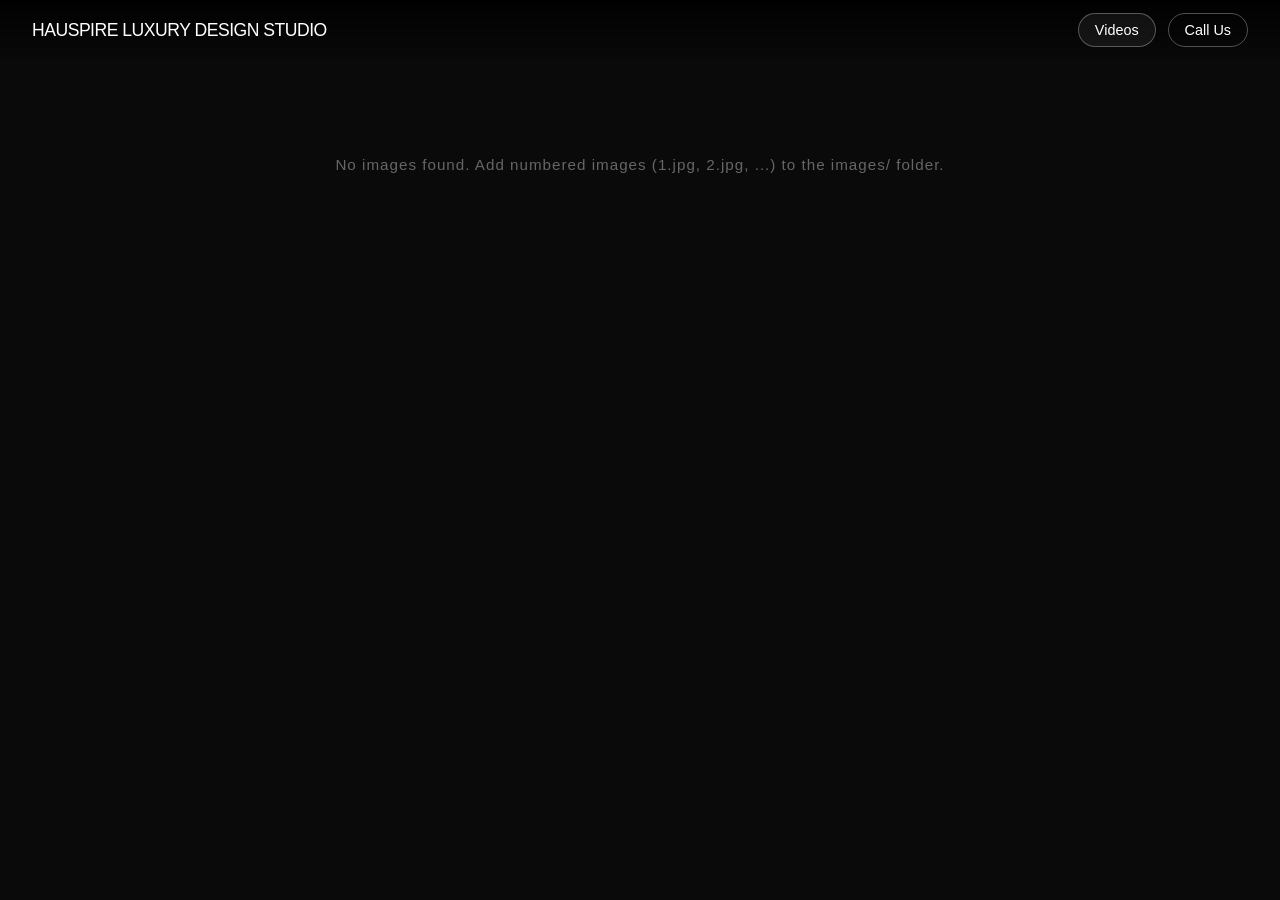
==== photos.html @ cc957f24 "Update contact to phone number" ====
<!DOCTYPE html>
<html lang="en">

<head>
    <meta charset="UTF-8">
    <meta name="viewport" content="width=device-width, initial-scale=1.0">
    <title>HAUSPIRE LUXURY DESIGN STUDIO | Visual Stories, Anytime</title>
    <meta name="description" content="Official portfolio of HAUSPIRE LUXURY DESIGN STUDIO. Visual Stories, Anytime.">
    <meta name="theme-color" content="#0a0a0a">

    <!-- Security Meta Tags -->
    <meta http-equiv="Content-Security-Policy"
        content="default-src 'self'; img-src 'self' data:; style-src 'self' https://fonts.googleapis.com; font-src https://fonts.gstatic.com; script-src 'self'; object-src 'none'; base-uri 'self'; form-action 'self';">
    <meta name="referrer" content="strict-origin-when-cross-origin">
    <meta http-equiv="X-Content-Type-Options" content="nosniff">

    <link rel="preconnect" href="https://fonts.googleapis.com">
    <link rel="preconnect" href="https://fonts.gstatic.com" crossorigin>
    <link href="https://fonts.googleapis.com/css2?family=Inter:wght@300;400;500&display=swap" rel="stylesheet"
        media="print" onload="this.media='all'">
    <link rel="stylesheet" href="photos-style.css">
</head>

<body>

    <header class="site-header">
        <div class="header-content">
            <div class="brand-name">HAUSPIRE LUXURY DESIGN STUDIO</div>
            <nav class="header-nav">
                <a href="index.html" class="nav-btn">Videos</a>
                <a href="tel:7666645800" class="contact-btn">Call Us</a>
            </nav>
        </div>
    </header>

    <main>
        <div id="masonry-grid" class="masonry-grid">
            <!-- Images will be injected here by photos-script.js -->
        </div>
        <div id="loader" class="loader">Loading gallery...</div>
    </main>

    <!-- Lightbox Overlay -->
    <div id="lightbox" class="lightbox">
        <span id="close-btn" class="close-btn">&times;</span>
        <img id="lightbox-img" class="lightbox-img" src="" alt="Enlarged Image">
        <span class="lightbox-nav-hint">← → to navigate · ESC to close</span>
    </div>

    <script src="photos-script.js" defer></script>
</body>

</html>
---- photos-style.css ----
/* ===== Photos Gallery Styles ===== */

:root {
    --bg-color: #0a0a0a;
    --text-color: #ffffff;
    --border-color: #333;
    --header-height: 60px;
    --overlay-bg: rgba(0, 0, 0, 0.92);
    --transition-speed: 0.3s;
    --accent-glow: rgba(255, 255, 255, 0.15);
}

* {
    margin: 0;
    padding: 0;
    box-sizing: border-box;
}

body {
    font-family: 'Inter', sans-serif;
    background-color: var(--bg-color);
    color: var(--text-color);
    overflow-x: hidden;
    min-height: 100vh;
    animation: pageIn 0.6s ease-out;
}

@keyframes pageIn {
    from {
        opacity: 0;
    }

    to {
        opacity: 1;
    }
}

/* ===== Header ===== */
.site-header {
    position: fixed;
    top: 0;
    left: 0;
    width: 100%;
    z-index: 100;
    background: linear-gradient(to bottom, rgba(0, 0, 0, 0.85) 0%, rgba(0, 0, 0, 0.4) 60%, rgba(0, 0, 0, 0) 100%);
    pointer-events: none;
    padding: 0 2rem;
    height: var(--header-height);
}

.header-content {
    display: flex;
    justify-content: space-between;
    align-items: center;
    height: 100%;
    max-width: 100%;
}

.brand-name {
    font-weight: 500;
    letter-spacing: -0.5px;
    font-size: 1.1rem;
    pointer-events: auto;
}

.header-nav {
    display: flex;
    gap: 0.75rem;
    align-items: center;
    pointer-events: auto;
}

.nav-btn,
.contact-btn {
    text-decoration: none;
    color: var(--text-color);
    font-size: 0.9rem;
    border: 1px solid rgba(255, 255, 255, 0.3);
    padding: 0.5rem 1rem;
    border-radius: 20px;
    transition: all var(--transition-speed) ease;
    backdrop-filter: blur(5px);
    -webkit-backdrop-filter: blur(5px);
}

.nav-btn:hover,
.contact-btn:hover {
    background-color: rgba(255, 255, 255, 0.1);
    border-color: rgba(255, 255, 255, 0.8);
}

.nav-btn {
    background-color: rgba(255, 255, 255, 0.06);
}

/* ===== Masonry Grid ===== */
.masonry-grid {
    column-count: 5;
    column-gap: 6px;
    padding: calc(var(--header-height) + 1rem) 6px 2rem;
    max-width: 100%;
}

.masonry-item {
    break-inside: avoid;
    margin-bottom: 6px;
    position: relative;
    overflow: hidden;
    border-radius: 4px;
    cursor: pointer;
    background-color: #111;
    border: 2px solid transparent;
    transition: border-color var(--transition-speed) ease,
        box-shadow var(--transition-speed) ease,
        opacity 0.5s ease,
        transform 0.5s ease;
    will-change: border-color, box-shadow;
    /* Fade-in on scroll */
    opacity: 0;
    transform: translateY(12px);
}

.masonry-item.visible {
    opacity: 1;
    transform: translateY(0);
}

.masonry-item img {
    width: 100%;
    height: auto;
    display: block;
    transition: transform 0.5s cubic-bezier(0.25, 0.46, 0.45, 0.94),
        filter var(--transition-speed) ease;
    will-change: transform;
}

/* Hover Effect */
.masonry-item:hover {
    border-color: rgba(255, 255, 255, 0.6);
    box-shadow: 0 0 20px var(--accent-glow);
    z-index: 2;
}

.masonry-item:hover img {
    transform: scale(1.06);
    filter: brightness(1.1);
}

/* ===== Loader ===== */
.loader {
    text-align: center;
    padding: 3rem 1rem;
    font-size: 0.95rem;
    color: #666;
    letter-spacing: 1px;
    animation: pulse 1.5s ease-in-out infinite;
}

.loader.hidden {
    display: none;
}

@keyframes pulse {

    0%,
    100% {
        opacity: 0.4;
    }

    50% {
        opacity: 1;
    }
}

/* ===== Lightbox ===== */
.lightbox {
    position: fixed;
    top: 0;
    left: 0;
    width: 100%;
    height: 100%;
    background-color: var(--overlay-bg);
    backdrop-filter: blur(12px);
    -webkit-backdrop-filter: blur(12px);
    display: flex;
    justify-content: center;
    align-items: center;
    z-index: 1000;
    opacity: 0;
    visibility: hidden;
    transition: opacity 0.35s ease, visibility 0.35s ease;
    cursor: zoom-out;
}

.lightbox.active {
    opacity: 1;
    visibility: visible;
}

.lightbox-img {
    max-width: 92%;
    max-height: 90vh;
    object-fit: contain;
    border-radius: 4px;
    box-shadow: 0 20px 60px rgba(0, 0, 0, 0.6);
    transition: transform 0.35s ease;
    cursor: default;
}

.lightbox.active .lightbox-img {
    transform: scale(1);
}

/* Lightbox nav hint text */
.lightbox-nav-hint {
    position: absolute;
    bottom: 1.5rem;
    left: 50%;
    transform: translateX(-50%);
    color: rgba(255, 255, 255, 0.4);
    font-size: 0.8rem;
    letter-spacing: 1px;
    pointer-events: none;
    user-select: none;
}

.close-btn {
    position: absolute;
    top: 1.5rem;
    right: 2rem;
    color: #fff;
    font-size: 2.8rem;
    cursor: pointer;
    line-height: 1;
    opacity: 0.7;
    transition: opacity 0.2s ease, transform 0.2s ease;
    text-shadow: 0 2px 10px rgba(0, 0, 0, 0.5);
    z-index: 1001;
    user-select: none;
}

.close-btn:hover {
    opacity: 1;
    transform: scale(1.15);
}

/* ===== Responsive ===== */
@media (max-width: 1400px) {
    .masonry-grid {
        column-count: 4;
    }
}

@media (max-width: 1024px) {
    .masonry-grid {
        column-count: 3;
    }
}

@media (max-width: 768px) {
    .site-header {
        background: rgba(0, 0, 0, 0.6);
        backdrop-filter: blur(8px);
        -webkit-backdrop-filter: blur(8px);
    }

    .masonry-grid {
        column-count: 2;
        column-gap: 4px;
        padding: calc(var(--header-height) + 0.5rem) 4px 1rem;
    }

    .masonry-item {
        margin-bottom: 4px;
        border-width: 1px;
    }

    .masonry-item:hover img {
        transform: none;
        filter: none;
    }

    .close-btn {
        top: 1rem;
        right: 1rem;
        font-size: 2.2rem;
    }
}

@media (max-width: 480px) {
    .masonry-grid {
        column-count: 1;
    }

    .brand-name {
        font-size: 0.95rem;
    }

    .nav-btn,
    .contact-btn {
        font-size: 0.8rem;
        padding: 0.4rem 0.8rem;
    }
}
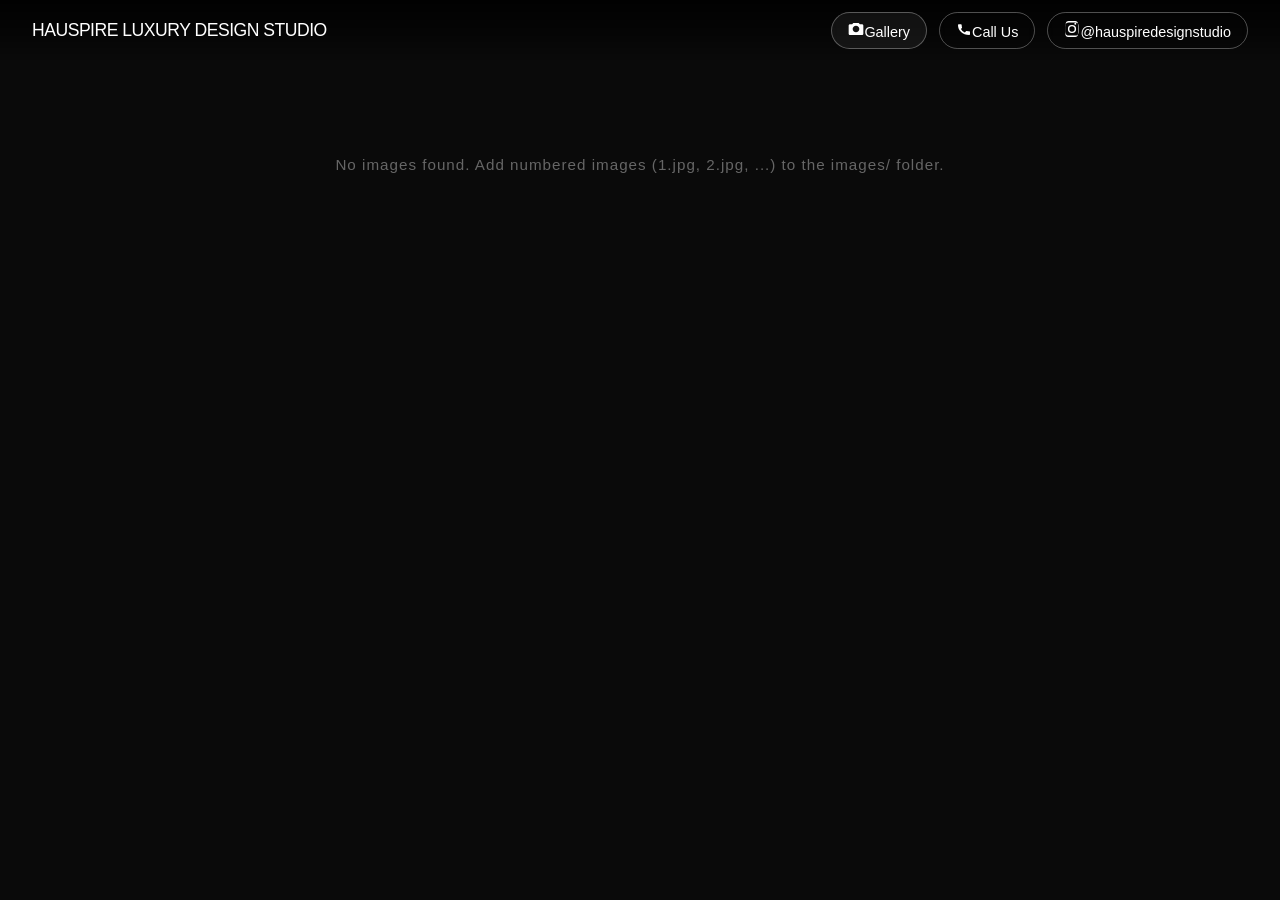
==== commit eb0e80fc: "Add icons and Instagram link to navigation" ====
--- a/photos.html
+++ b/photos.html
@@ -27,8 +27,9 @@
         <div class="header-content">
             <div class="brand-name">HAUSPIRE LUXURY DESIGN STUDIO</div>
             <nav class="header-nav">
-                <a href="index.html" class="nav-btn">Videos</a>
-                <a href="tel:7666645800" class="contact-btn">Call Us</a>
+                <a href="index.html" class="nav-btn"><svg width="16" height="16" viewBox="0 0 24 24" fill="currentColor" aria-hidden="true" style="vertical-align:middle;margin-right:4px;"><path d="M21 5h-3.2l-1.8-2h-8L6.2 5H3c-1.1 0-2 .9-2 2v12c0 1.1.9 2 2 2h18c1.1 0 2-.9 2-2V7c0-1.1-.9-2-2-2zM12 17c-2.8 0-5-2.2-5-5s2.2-5 5-5 5 2.2 5 5-2.2 5-5 5z"/></svg>Gallery</a>
+            <a href="tel:7666645800" class="contact-btn"><svg width="16" height="16" viewBox="0 0 24 24" fill="currentColor" aria-hidden="true" style="vertical-align:middle;margin-right:4px;"><path d="M6.62 10.79a15.05 15.05 0 006.59 6.59l2.2-2.2c.27-.27.67-.36 1.02-.24 1.12.37 2.33.57 3.57.57.55 0 1 .45 1 1V20c0 .55-.45 1-1 1C9.61 21 3 14.39 3 6c0-.55.45-1 1-1h3.5c.55 0 1 .45 1 1 0 1.24.2 2.45.57 3.57.11.35.03.74-.25 1.02l-2.2 2.2z"/></svg>Call Us</a>
+            <a href="https://www.instagram.com/hauspiredesignstudio?utm_source=ig_web_button_share_sheet&igsh=ZDNlZDc0MzIxNw==" class="contact-btn"><svg width="16" height="16" viewBox="0 0 24 24" fill="currentColor" aria-hidden="true" style="vertical-align:middle;margin-right:4px;"><path d="M12 2.163c3.204 0 3.584.012 4.85.07 1.366.062 2.633.34 3.608 1.315.975.975 1.253 2.242 1.315 3.608.058 1.266.07 1.646.07 4.85s-.012 3.584-.07 4.85c-.062 1.366-.34 2.633-1.315 3.608-.975.975-2.242 1.253-3.608 1.315-1.266.058-1.646.07-4.85.07s-3.584-.012-4.85-.07c-1.366-.062-2.633-.34-3.608-1.315-.975-.975-1.253-2.242-1.315-3.608-.058-1.266-.07-1.646-.07-4.85s.012-3.584.07-4.85c.062-1.366.34-2.633 1.315-3.608.975-.975 2.242-1.253 3.608-1.315 1.266-.058 1.646-.07 4.85-.07zm0-2.163C8.736 0 8.332.012 7.052.07 5.777.127 4.658.363 3.757 1.264c-.902.902-1.138 2.02-1.194 3.295C2.012 5.736 2 6.14 2 9.404v5.192c0 3.264.012 3.668.07 4.948.056 1.275.292 2.393 1.194 3.295.902.902 2.02 1.138 3.295 1.194 1.28.058 1.684.07 4.948.07s3.668-.012 4.948-.07c1.275-.056 2.393-.292 3.295-1.194.902-.902 1.138-2.02 1.194-3.295.058-1.28.07-1.684.07-4.948V9.404c0-3.264-.012-3.668-.07-4.948-.056-1.275-.292-2.393-1.194-3.295-.902-.902-2.02-1.138-3.295-1.194C15.668.012 15.264 0 12 0zM12 5.838a6.162 6.162 0 100 12.324 6.162 6.162 0 000-12.324zm0 10.162a3.999 3.999 0 110-7.998 3.999 3.999 0 010 7.998zm6.406-11.845a1.44 1.44 0 11-2.881 0 1.44 1.44 0 012.881 0z"/></svg>@hauspiredesignstudio</a>
             </nav>
         </div>
     </header>
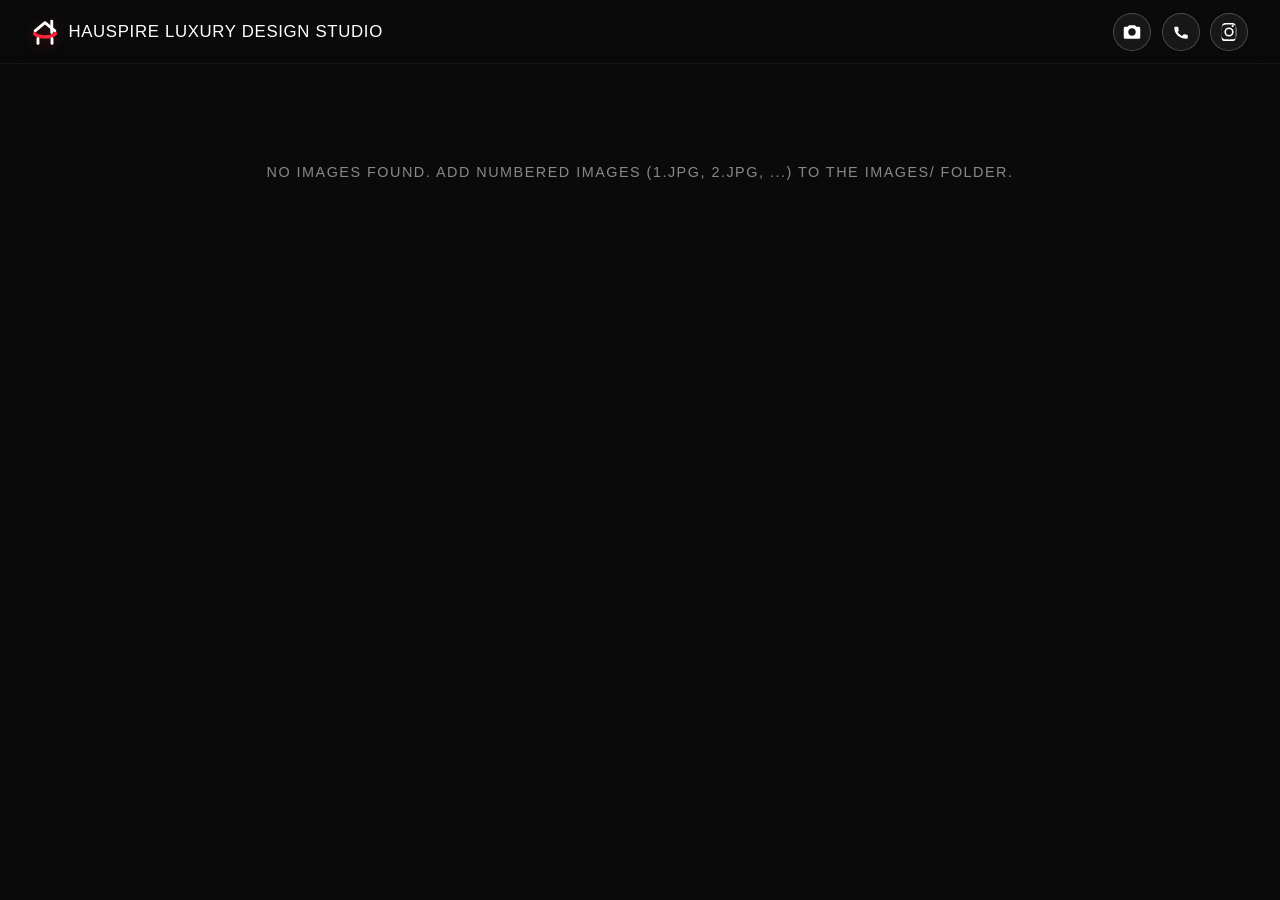
==== commit a9c7d9f0: "Optimize mobile responsiveness, add Hauspire vector logo, single-line header branding, and touch ges" ====
--- a/photos.html
+++ b/photos.html
@@ -25,11 +25,22 @@
 
     <header class="site-header">
         <div class="header-content">
-            <div class="brand-name">HAUSPIRE LUXURY DESIGN STUDIO</div>
+            <div class="logo-wrapper">
+                <a href="index.html" class="brand-link" aria-label="Hauspire Luxury Design Studio Home">
+                    <svg class="brand-logo" viewBox="0 0 100 100" fill="none" xmlns="http://www.w3.org/2000/svg" aria-hidden="true">
+                        <line x1="76" y1="8" x2="76" y2="52" stroke="#ffffff" stroke-width="11" stroke-linecap="round"/>
+                        <path d="M12 46 L50 14 L88 46" stroke="#ffffff" stroke-width="11" stroke-linecap="round" stroke-linejoin="round"/>
+                        <path d="M10 56 C 24 73, 76 73, 90 56" stroke="#ff2638" stroke-width="13" stroke-linecap="round" fill="none"/>
+                        <line x1="23" y1="76" x2="23" y2="94" stroke="#ffffff" stroke-width="11" stroke-linecap="round"/>
+                        <line x1="77" y1="76" x2="77" y2="94" stroke="#ffffff" stroke-width="11" stroke-linecap="round"/>
+                    </svg>
+                    <span class="brand-name">HAUSPIRE LUXURY DESIGN STUDIO</span>
+                </a>
+            </div>
             <nav class="header-nav">
-                <a href="index.html" class="nav-btn"><svg width="16" height="16" viewBox="0 0 24 24" fill="currentColor" aria-hidden="true" style="vertical-align:middle;margin-right:4px;"><path d="M21 5h-3.2l-1.8-2h-8L6.2 5H3c-1.1 0-2 .9-2 2v12c0 1.1.9 2 2 2h18c1.1 0 2-.9 2-2V7c0-1.1-.9-2-2-2zM12 17c-2.8 0-5-2.2-5-5s2.2-5 5-5 5 2.2 5 5-2.2 5-5 5z"/></svg>Gallery</a>
-            <a href="tel:7666645800" class="contact-btn"><svg width="16" height="16" viewBox="0 0 24 24" fill="currentColor" aria-hidden="true" style="vertical-align:middle;margin-right:4px;"><path d="M6.62 10.79a15.05 15.05 0 006.59 6.59l2.2-2.2c.27-.27.67-.36 1.02-.24 1.12.37 2.33.57 3.57.57.55 0 1 .45 1 1V20c0 .55-.45 1-1 1C9.61 21 3 14.39 3 6c0-.55.45-1 1-1h3.5c.55 0 1 .45 1 1 0 1.24.2 2.45.57 3.57.11.35.03.74-.25 1.02l-2.2 2.2z"/></svg>Call Us</a>
-            <a href="https://www.instagram.com/hauspiredesignstudio?utm_source=ig_web_button_share_sheet&igsh=ZDNlZDc0MzIxNw==" class="contact-btn"><svg width="16" height="16" viewBox="0 0 24 24" fill="currentColor" aria-hidden="true" style="vertical-align:middle;margin-right:4px;"><path d="M12 2.163c3.204 0 3.584.012 4.85.07 1.366.062 2.633.34 3.608 1.315.975.975 1.253 2.242 1.315 3.608.058 1.266.07 1.646.07 4.85s-.012 3.584-.07 4.85c-.062 1.366-.34 2.633-1.315 3.608-.975.975-2.242 1.253-3.608 1.315-1.266.058-1.646.07-4.85.07s-3.584-.012-4.85-.07c-1.366-.062-2.633-.34-3.608-1.315-.975-.975-1.253-2.242-1.315-3.608-.058-1.266-.07-1.646-.07-4.85s.012-3.584.07-4.85c.062-1.366.34-2.633 1.315-3.608.975-.975 2.242-1.253 3.608-1.315 1.266-.058 1.646-.07 4.85-.07zm0-2.163C8.736 0 8.332.012 7.052.07 5.777.127 4.658.363 3.757 1.264c-.902.902-1.138 2.02-1.194 3.295C2.012 5.736 2 6.14 2 9.404v5.192c0 3.264.012 3.668.07 4.948.056 1.275.292 2.393 1.194 3.295.902.902 2.02 1.138 3.295 1.194 1.28.058 1.684.07 4.948.07s3.668-.012 4.948-.07c1.275-.056 2.393-.292 3.295-1.194.902-.902 1.138-2.02 1.194-3.295.058-1.28.07-1.684.07-4.948V9.404c0-3.264-.012-3.668-.07-4.948-.056-1.275-.292-2.393-1.194-3.295-.902-.902-2.02-1.138-3.295-1.194C15.668.012 15.264 0 12 0zM12 5.838a6.162 6.162 0 100 12.324 6.162 6.162 0 000-12.324zm0 10.162a3.999 3.999 0 110-7.998 3.999 3.999 0 010 7.998zm6.406-11.845a1.44 1.44 0 11-2.881 0 1.44 1.44 0 012.881 0z"/></svg>@hauspiredesignstudio</a>
+                <a href="index.html" class="nav-btn" aria-label="Video Reel Portfolio" title="Video Portfolio"><svg width="18" height="18" viewBox="0 0 24 24" fill="currentColor" aria-hidden="true"><path d="M21 5h-3.2l-1.8-2h-8L6.2 5H3c-1.1 0-2 .9-2 2v12c0 1.1.9 2 2 2h18c1.1 0 2-.9 2-2V7c0-1.1-.9-2-2-2zM12 17c-2.8 0-5-2.2-5-5s2.2-5 5-5 5 2.2 5 5-2.2 5-5 5z"/></svg></a>
+                <a href="tel:7666645800" class="contact-btn" aria-label="Call Hauspire" title="Call Us"><svg width="18" height="18" viewBox="0 0 24 24" fill="currentColor" aria-hidden="true"><path d="M6.62 10.79a15.05 15.05 0 006.59 6.59l2.2-2.2c.27-.27.67-.36 1.02-.24 1.12.37 2.33.57 3.57.57.55 0 1 .45 1 1V20c0 .55-.45 1-1 1C9.61 21 3 14.39 3 6c0-.55.45-1 1-1h3.5c.55 0 1 .45 1 1 0 1.24.2 2.45.57 3.57.11.35.03.74-.25 1.02l-2.2 2.2z"/></svg></a>
+                <a href="https://www.instagram.com/hauspiredesignstudio?utm_source=ig_web_button_share_sheet&igsh=ZDNlZDc0MzIxNw==" target="_blank" rel="noopener noreferrer" class="contact-btn" aria-label="Hauspire Instagram" title="Instagram"><svg width="18" height="18" viewBox="0 0 24 24" fill="currentColor" aria-hidden="true"><path d="M12 2.163c3.204 0 3.584.012 4.85.07 1.366.062 2.633.34 3.608 1.315.975.975 1.253 2.242 1.315 3.608.058 1.266.07 1.646.07 4.85s-.012 3.584-.07 4.85c-.062 1.366-.34 2.633-1.315 3.608-.975.975-2.242 1.253-3.608 1.315-1.266.058-1.646.07-4.85.07s-3.584-.012-4.85-.07c-1.366-.062-2.633-.34-3.608-1.315-.975-.975-1.253-2.242-1.315-3.608-.058-1.266-.07-1.646-.07-4.85s.012-3.584.07-4.85c.062-1.366.34-2.633 1.315-3.608.975-.975 2.242-1.253 3.608-1.315 1.266-.058 1.646-.07 4.85-.07zm0-2.163C8.736 0 8.332.012 7.052.07 5.777.127 4.658.363 3.757 1.264c-.902.902-1.138 2.02-1.194 3.295C2.012 5.736 2 6.14 2 9.404v5.192c0 3.264.012 3.668.07 4.948.056 1.275.292 2.393 1.194 3.295.902.902 2.02 1.138 3.295 1.194 1.28.058 1.684.07 4.948.07s3.668-.012 4.948-.07c1.275-.056 2.393-.292 3.295-1.194.902-.902 1.138-2.02 1.194-3.295.058-1.28.07-1.684.07-4.948V9.404c0-3.264-.012-3.668-.07-4.948-.056-1.275-.292-2.393-1.194-3.295-.902-.902-2.02-1.138-3.295-1.194C15.668.012 15.264 0 12 0zM12 5.838a6.162 6.162 0 100 12.324 6.162 6.162 0 000-12.324zm0 10.162a3.999 3.999 0 110-7.998 3.999 3.999 0 010 7.998zm6.406-11.845a1.44 1.44 0 11-2.881 0 1.44 1.44 0 012.881 0z"/></svg></a>
             </nav>
         </div>
     </header>
--- a/photos-style.css
+++ b/photos-style.css
@@ -3,11 +3,13 @@
 :root {
     --bg-color: #0a0a0a;
     --text-color: #ffffff;
-    --border-color: #333;
-    --header-height: 60px;
-    --overlay-bg: rgba(0, 0, 0, 0.92);
+    --border-color: #333333;
+    --header-height: 64px;
+    --header-height-mobile: 56px;
+    --overlay-bg: rgba(0, 0, 0, 0.94);
     --transition-speed: 0.3s;
     --accent-glow: rgba(255, 255, 255, 0.15);
+    --brand-red: #ff2638;
 }
 
 * {
@@ -16,20 +18,28 @@
     box-sizing: border-box;
 }
 
-body {
-    font-family: 'Inter', sans-serif;
+html, body {
+    width: 100%;
+    max-width: 100%;
+    overflow-x: hidden;
     background-color: var(--bg-color);
     color: var(--text-color);
-    overflow-x: hidden;
+    font-family: 'Inter', -apple-system, BlinkMacSystemFont, 'Segoe UI', Roboto, sans-serif;
+    -webkit-font-smoothing: antialiased;
+    -moz-osx-font-smoothing: grayscale;
+}
+
+body {
     min-height: 100vh;
-    animation: pageIn 0.6s ease-out;
+    display: flex;
+    flex-direction: column;
+    animation: pageIn 0.5s ease-out;
 }
 
 @keyframes pageIn {
     from {
         opacity: 0;
     }
-
     to {
         opacity: 1;
     }
@@ -41,11 +51,15 @@
     top: 0;
     left: 0;
     width: 100%;
+    max-width: 100vw;
     z-index: 100;
-    background: linear-gradient(to bottom, rgba(0, 0, 0, 0.85) 0%, rgba(0, 0, 0, 0.4) 60%, rgba(0, 0, 0, 0) 100%);
+    background: linear-gradient(to bottom, rgba(10, 10, 10, 0.9) 0%, rgba(10, 10, 10, 0.5) 70%, rgba(10, 10, 10, 0) 100%);
+    backdrop-filter: blur(12px);
+    -webkit-backdrop-filter: blur(12px);
     pointer-events: none;
     padding: 0 2rem;
     height: var(--header-height);
+    border-bottom: 1px solid rgba(255, 255, 255, 0.05);
 }
 
 .header-content {
@@ -53,71 +67,120 @@
     justify-content: space-between;
     align-items: center;
     height: 100%;
+    width: 100%;
     max-width: 100%;
 }
 
-.brand-name {
+.logo-wrapper {
+    display: flex;
+    align-items: center;
+    pointer-events: auto;
+    min-width: 0;
+}
+
+.brand-link {
+    display: inline-flex;
+    align-items: center;
+    gap: 0.65rem;
+    text-decoration: none;
+    color: var(--text-color);
+    min-width: 0;
+}
+
+.brand-logo {
+    width: 26px;
+    height: 26px;
+    flex-shrink: 0;
+    display: block;
+    filter: drop-shadow(0 2px 6px rgba(255, 38, 56, 0.25));
+    transition: transform 0.3s ease;
+}
+
+.brand-link:hover .brand-logo {
+    transform: scale(1.06);
+}
+
+.brand-name,
+.logo-text {
     font-weight: 500;
-    letter-spacing: -0.5px;
-    font-size: 1.1rem;
+    letter-spacing: 0.04em;
+    font-size: 1.05rem;
+    white-space: nowrap;
+    text-transform: uppercase;
+}
+
+.header-nav {
+    display: flex;
+    gap: 0.65rem;
+    align-items: center;
     pointer-events: auto;
-}
-
-.header-nav {
-    display: flex;
-    gap: 0.75rem;
-    align-items: center;
-    pointer-events: auto;
+    flex-shrink: 0;
 }
 
 .nav-btn,
 .contact-btn {
     text-decoration: none;
     color: var(--text-color);
-    font-size: 0.9rem;
-    border: 1px solid rgba(255, 255, 255, 0.3);
-    padding: 0.5rem 1rem;
-    border-radius: 20px;
+    width: 38px;
+    height: 38px;
+    display: inline-flex;
+    align-items: center;
+    justify-content: center;
+    border-radius: 50%;
+    border: 1px solid rgba(255, 255, 255, 0.22);
+    background: rgba(255, 255, 255, 0.06);
+    backdrop-filter: blur(8px);
+    -webkit-backdrop-filter: blur(8px);
     transition: all var(--transition-speed) ease;
-    backdrop-filter: blur(5px);
-    -webkit-backdrop-filter: blur(5px);
+    cursor: pointer;
+    flex-shrink: 0;
 }
 
 .nav-btn:hover,
 .contact-btn:hover {
-    background-color: rgba(255, 255, 255, 0.1);
+    background-color: rgba(255, 255, 255, 0.16);
     border-color: rgba(255, 255, 255, 0.8);
-}
-
-.nav-btn {
-    background-color: rgba(255, 255, 255, 0.06);
+    transform: translateY(-1px);
+    box-shadow: 0 4px 12px rgba(0, 0, 0, 0.4);
+}
+
+.nav-btn:active,
+.contact-btn:active {
+    transform: scale(0.95);
 }
 
 /* ===== Masonry Grid ===== */
+main {
+    width: 100%;
+    max-width: 100%;
+    overflow-x: hidden;
+}
+
 .masonry-grid {
     column-count: 5;
-    column-gap: 6px;
-    padding: calc(var(--header-height) + 1rem) 6px 2rem;
-    max-width: 100%;
+    column-gap: 8px;
+    padding: calc(var(--header-height) + 0.75rem) 8px 2.5rem;
+    width: 100%;
+    max-width: 100vw;
 }
 
 .masonry-item {
     break-inside: avoid;
-    margin-bottom: 6px;
+    margin-bottom: 8px;
     position: relative;
     overflow: hidden;
-    border-radius: 4px;
+    border-radius: 6px;
     cursor: pointer;
     background-color: #111;
     border: 2px solid transparent;
     transition: border-color var(--transition-speed) ease,
-        box-shadow var(--transition-speed) ease,
-        opacity 0.5s ease,
-        transform 0.5s ease;
-    will-change: border-color, box-shadow;
-    /* Fade-in on scroll */
+                box-shadow var(--transition-speed) ease,
+                opacity 0.4s ease,
+                transform 0.4s ease;
     opacity: 0;
-    transform: translateY(12px);
+    transform: translateY(10px);
+    content-visibility: auto;
+    contain-intrinsic-size: 250px;
 }
 
 .masonry-item.visible {
@@ -129,44 +192,43 @@
     width: 100%;
     height: auto;
     display: block;
-    transition: transform 0.5s cubic-bezier(0.25, 0.46, 0.45, 0.94),
-        filter var(--transition-speed) ease;
-    will-change: transform;
-}
-
-/* Hover Effect */
-.masonry-item:hover {
-    border-color: rgba(255, 255, 255, 0.6);
-    box-shadow: 0 0 20px var(--accent-glow);
-    z-index: 2;
-}
-
-.masonry-item:hover img {
-    transform: scale(1.06);
-    filter: brightness(1.1);
+    border-radius: 4px;
+    transition: transform 0.45s cubic-bezier(0.25, 0.46, 0.45, 0.94), filter var(--transition-speed) ease;
+}
+
+/* Desktop Hover */
+@media (hover: hover) and (pointer: fine) {
+    .masonry-item:hover {
+        border-color: rgba(255, 255, 255, 0.7);
+        box-shadow: 0 8px 24px rgba(0, 0, 0, 0.5);
+        z-index: 2;
+    }
+
+    .masonry-item:hover img {
+        transform: scale(1.05);
+        filter: brightness(1.08);
+    }
 }
 
 /* ===== Loader ===== */
 .loader {
     text-align: center;
     padding: 3rem 1rem;
-    font-size: 0.95rem;
-    color: #666;
-    letter-spacing: 1px;
+    font-size: 0.9rem;
+    color: #888;
+    letter-spacing: 1.5px;
+    text-transform: uppercase;
     animation: pulse 1.5s ease-in-out infinite;
 }
 
 .loader.hidden {
-    display: none;
+    display: none !important;
 }
 
 @keyframes pulse {
-
-    0%,
-    100% {
+    0%, 100% {
         opacity: 0.4;
     }
-
     50% {
         opacity: 1;
     }
@@ -180,16 +242,17 @@
     width: 100%;
     height: 100%;
     background-color: var(--overlay-bg);
-    backdrop-filter: blur(12px);
-    -webkit-backdrop-filter: blur(12px);
+    backdrop-filter: blur(14px);
+    -webkit-backdrop-filter: blur(14px);
     display: flex;
     justify-content: center;
     align-items: center;
     z-index: 1000;
     opacity: 0;
     visibility: hidden;
-    transition: opacity 0.35s ease, visibility 0.35s ease;
+    transition: opacity 0.3s ease, visibility 0.3s ease;
     cursor: zoom-out;
+    padding: 1rem;
 }
 
 .lightbox.active {
@@ -198,12 +261,12 @@
 }
 
 .lightbox-img {
-    max-width: 92%;
-    max-height: 90vh;
+    max-width: 90%;
+    max-height: 86vh;
     object-fit: contain;
-    border-radius: 4px;
-    box-shadow: 0 20px 60px rgba(0, 0, 0, 0.6);
-    transition: transform 0.35s ease;
+    border-radius: 6px;
+    box-shadow: 0 25px 60px rgba(0, 0, 0, 0.8), 0 0 0 1px rgba(255, 255, 255, 0.1);
+    transition: transform 0.3s ease;
     cursor: default;
 }
 
@@ -211,40 +274,50 @@
     transform: scale(1);
 }
 
-/* Lightbox nav hint text */
 .lightbox-nav-hint {
     position: absolute;
     bottom: 1.5rem;
     left: 50%;
     transform: translateX(-50%);
-    color: rgba(255, 255, 255, 0.4);
+    color: rgba(255, 255, 255, 0.5);
     font-size: 0.8rem;
     letter-spacing: 1px;
     pointer-events: none;
     user-select: none;
+    white-space: nowrap;
 }
 
 .close-btn {
     position: absolute;
     top: 1.5rem;
-    right: 2rem;
+    right: 1.5rem;
+    background: rgba(0, 0, 0, 0.4);
+    border: 1px solid rgba(255, 255, 255, 0.2);
+    width: 44px;
+    height: 44px;
+    border-radius: 50%;
     color: #fff;
-    font-size: 2.8rem;
+    font-size: 2rem;
+    display: flex;
+    align-items: center;
+    justify-content: center;
     cursor: pointer;
     line-height: 1;
-    opacity: 0.7;
-    transition: opacity 0.2s ease, transform 0.2s ease;
-    text-shadow: 0 2px 10px rgba(0, 0, 0, 0.5);
+    opacity: 0.85;
+    transition: all 0.2s ease;
     z-index: 1001;
-    user-select: none;
+    backdrop-filter: blur(6px);
+    -webkit-backdrop-filter: blur(6px);
 }
 
 .close-btn:hover {
     opacity: 1;
-    transform: scale(1.15);
-}
-
-/* ===== Responsive ===== */
+    background: rgba(255, 255, 255, 0.2);
+    transform: scale(1.1);
+}
+
+/* ===== Responsive Breakpoints ===== */
+
 @media (max-width: 1400px) {
     .masonry-grid {
         column-count: 4;
@@ -257,22 +330,74 @@
     }
 }
 
+/* Mobile Screens (<= 768px) */
 @media (max-width: 768px) {
     .site-header {
-        background: rgba(0, 0, 0, 0.6);
-        backdrop-filter: blur(8px);
-        -webkit-backdrop-filter: blur(8px);
+        height: var(--header-height-mobile);
+        padding: 0 0.85rem;
+        background: rgba(10, 10, 10, 0.92);
+        backdrop-filter: blur(16px);
+        -webkit-backdrop-filter: blur(16px);
+        border-bottom: 1px solid rgba(255, 255, 255, 0.08);
+    }
+
+    .logo-wrapper {
+        flex: 1 1 auto;
+        min-width: 0;
+        margin-right: 0.5rem;
+        overflow: hidden;
+    }
+
+    .brand-link {
+        gap: 0.45rem;
+        max-width: 100%;
+    }
+
+    .brand-logo {
+        width: 22px;
+        height: 22px;
+    }
+
+    /* Single line guarantee on all mobile devices */
+    .brand-name,
+    .logo-text {
+        font-size: clamp(0.64rem, 2.8vw, 0.95rem);
+        letter-spacing: 0.02em;
+        white-space: nowrap;
+        overflow: hidden;
+        text-overflow: ellipsis;
+        display: block;
+    }
+
+    .header-nav {
+        gap: 0.4rem;
+        flex-shrink: 0;
+    }
+
+    .nav-btn,
+    .contact-btn {
+        width: 33px;
+        height: 33px;
+        border-radius: 50%;
+    }
+
+    .nav-btn svg,
+    .contact-btn svg {
+        width: 15px;
+        height: 15px;
     }
 
     .masonry-grid {
         column-count: 2;
-        column-gap: 4px;
-        padding: calc(var(--header-height) + 0.5rem) 4px 1rem;
+        column-gap: 5px;
+        padding: calc(var(--header-height-mobile) + 0.5rem) 5px 1.5rem;
+        width: 100%;
+        max-width: 100vw;
     }
 
     .masonry-item {
-        margin-bottom: 4px;
-        border-width: 1px;
+        margin-bottom: 5px;
+        border-radius: 4px;
     }
 
     .masonry-item:hover img {
@@ -280,25 +405,68 @@
         filter: none;
     }
 
+    .lightbox-img {
+        max-width: 95%;
+        max-height: 80vh;
+    }
+
+    .lightbox-nav-hint {
+        bottom: 1rem;
+        font-size: 0.72rem;
+    }
+
     .close-btn {
         top: 1rem;
         right: 1rem;
-        font-size: 2.2rem;
-    }
-}
-
-@media (max-width: 480px) {
-    .masonry-grid {
-        column-count: 1;
-    }
-
-    .brand-name {
-        font-size: 0.95rem;
+        width: 38px;
+        height: 38px;
+        font-size: 1.6rem;
+    }
+}
+
+/* Small Mobile Screens: 360px to 390px */
+@media (max-width: 390px) {
+    .site-header {
+        padding: 0 0.65rem;
+    }
+
+    .brand-link {
+        gap: 0.35rem;
+    }
+
+    .brand-logo {
+        width: 20px;
+        height: 20px;
+    }
+
+    .brand-name,
+    .logo-text {
+        font-size: clamp(0.58rem, 2.6vw, 0.72rem);
+        letter-spacing: 0.01em;
+    }
+
+    .header-nav {
+        gap: 0.3rem;
     }
 
     .nav-btn,
     .contact-btn {
-        font-size: 0.8rem;
-        padding: 0.4rem 0.8rem;
+        width: 30px;
+        height: 30px;
+    }
+
+    .nav-btn svg,
+    .contact-btn svg {
+        width: 14px;
+        height: 14px;
+    }
+
+    .masonry-grid {
+        column-gap: 4px;
+        padding: calc(var(--header-height-mobile) + 0.35rem) 4px 1.2rem;
+    }
+
+    .masonry-item {
+        margin-bottom: 4px;
     }
 }
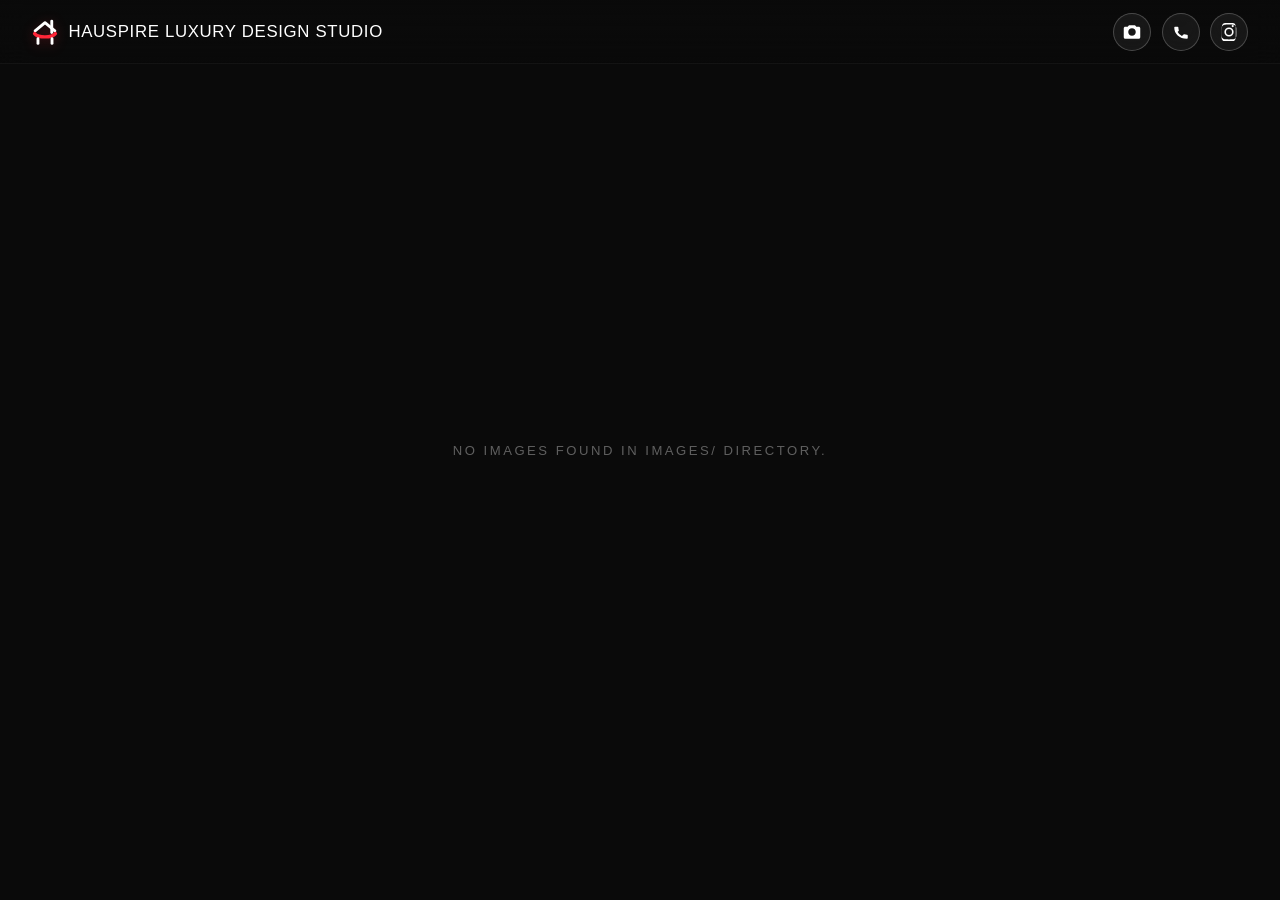
==== commit d1c09c3f: "Redesign portfolio gallery with infinite 3-card overlapping layout" ====
--- a/photos.html
+++ b/photos.html
@@ -10,7 +10,7 @@
 
     <!-- Security Meta Tags -->
     <meta http-equiv="Content-Security-Policy"
-        content="default-src 'self'; img-src 'self' data:; style-src 'self' https://fonts.googleapis.com; font-src https://fonts.gstatic.com; script-src 'self'; object-src 'none'; base-uri 'self'; form-action 'self';">
+        content="default-src 'self'; img-src 'self' data:; style-src 'self' 'unsafe-inline' https://fonts.googleapis.com; font-src https://fonts.gstatic.com; script-src 'self'; object-src 'none'; base-uri 'self'; form-action 'self';">
     <meta name="referrer" content="strict-origin-when-cross-origin">
     <meta http-equiv="X-Content-Type-Options" content="nosniff">
 
@@ -45,11 +45,13 @@
         </div>
     </header>
 
-    <main>
-        <div id="masonry-grid" class="masonry-grid">
-            <!-- Images will be injected here by photos-script.js -->
+    <main class="gallery-main">
+        <div id="gallery-viewport" class="gallery-viewport">
+            <div id="gallery-track" class="gallery-track">
+                <!-- 3-card rows will be dynamically injected here -->
+            </div>
         </div>
-        <div id="loader" class="loader">Loading gallery...</div>
+        <div id="loader" class="gallery-loader">Loading gallery...</div>
     </main>
 
     <!-- Lightbox Overlay -->
--- a/photos-style.css
+++ b/photos-style.css
@@ -1,4 +1,4 @@
-/* ===== Photos Gallery Styles ===== */
+/* ===== Hauspire Portfolio Gallery — Infinite 3-Card Layout ===== */
 
 :root {
     --bg-color: #0a0a0a;
@@ -8,8 +8,9 @@
     --header-height-mobile: 56px;
     --overlay-bg: rgba(0, 0, 0, 0.94);
     --transition-speed: 0.3s;
-    --accent-glow: rgba(255, 255, 255, 0.15);
     --brand-red: #ff2638;
+    --card-radius: 22px;
+    --card-radius-mobile: 16px;
 }
 
 * {
@@ -20,8 +21,8 @@
 
 html, body {
     width: 100%;
-    max-width: 100%;
-    overflow-x: hidden;
+    height: 100%;
+    overflow: hidden;
     background-color: var(--bg-color);
     color: var(--text-color);
     font-family: 'Inter', -apple-system, BlinkMacSystemFont, 'Segoe UI', Roboto, sans-serif;
@@ -30,19 +31,12 @@
 }
 
 body {
-    min-height: 100vh;
-    display: flex;
-    flex-direction: column;
-    animation: pageIn 0.5s ease-out;
+    animation: pageIn 0.6s ease-out;
 }
 
 @keyframes pageIn {
-    from {
-        opacity: 0;
-    }
-    to {
-        opacity: 1;
-    }
+    from { opacity: 0; }
+    to { opacity: 1; }
 }
 
 /* ===== Header ===== */
@@ -53,13 +47,13 @@
     width: 100%;
     max-width: 100vw;
     z-index: 100;
-    background: linear-gradient(to bottom, rgba(10, 10, 10, 0.9) 0%, rgba(10, 10, 10, 0.5) 70%, rgba(10, 10, 10, 0) 100%);
-    backdrop-filter: blur(12px);
-    -webkit-backdrop-filter: blur(12px);
+    background: linear-gradient(to bottom, rgba(10, 10, 10, 0.94) 0%, rgba(10, 10, 10, 0.6) 60%, transparent 100%);
+    backdrop-filter: blur(14px);
+    -webkit-backdrop-filter: blur(14px);
     pointer-events: none;
     padding: 0 2rem;
     height: var(--header-height);
-    border-bottom: 1px solid rgba(255, 255, 255, 0.05);
+    border-bottom: 1px solid rgba(255, 255, 255, 0.04);
 }
 
 .header-content {
@@ -149,89 +143,140 @@
     transform: scale(0.95);
 }
 
-/* ===== Masonry Grid ===== */
-main {
+/* ===== Gallery ===== */
+.gallery-main {
     width: 100%;
-    max-width: 100%;
+    height: 100vh;
+    position: relative;
+    background: var(--bg-color);
+}
+
+.gallery-viewport {
+    position: fixed;
+    top: var(--header-height);
+    left: 0;
+    right: 0;
+    bottom: 0;
+    overflow-y: auto;
     overflow-x: hidden;
-}
-
-.masonry-grid {
-    column-count: 5;
-    column-gap: 8px;
-    padding: calc(var(--header-height) + 0.75rem) 8px 2.5rem;
+    -webkit-overflow-scrolling: touch;
+    scrollbar-width: none;
+    -ms-overflow-style: none;
+    opacity: 0;
+    transition: opacity 0.6s cubic-bezier(0.33, 1, 0.68, 1);
+}
+
+.gallery-viewport.loaded {
+    opacity: 1;
+}
+
+.gallery-viewport::-webkit-scrollbar {
+    display: none;
+}
+
+.gallery-track {
+    /* No padding — keeps set heights perfectly equal for infinite scroll */
+}
+
+.gallery-row {
+    display: flex;
+    align-items: center;
+    justify-content: center;
+    padding: 0.9rem 2.5rem;
+    will-change: transform, opacity;
+}
+
+.gallery-card {
+    position: relative;
+    border-radius: var(--card-radius);
+    overflow: hidden;
+    cursor: pointer;
+    background: #0f0f0f;
+    flex-shrink: 0;
+    transition: transform 0.55s cubic-bezier(0.33, 1, 0.68, 1),
+                box-shadow 0.55s cubic-bezier(0.33, 1, 0.68, 1);
+}
+
+.gallery-card img {
     width: 100%;
-    max-width: 100vw;
-}
-
-.masonry-item {
-    break-inside: avoid;
-    margin-bottom: 8px;
-    position: relative;
-    overflow: hidden;
-    border-radius: 6px;
-    cursor: pointer;
-    background-color: #111;
-    border: 2px solid transparent;
-    transition: border-color var(--transition-speed) ease,
-                box-shadow var(--transition-speed) ease,
-                opacity 0.4s ease,
-                transform 0.4s ease;
-    opacity: 0;
-    transform: translateY(10px);
-    content-visibility: auto;
-    contain-intrinsic-size: 250px;
-}
-
-.masonry-item.visible {
-    opacity: 1;
-    transform: translateY(0);
-}
-
-.masonry-item img {
-    width: 100%;
-    height: auto;
+    height: 100%;
+    object-fit: cover;
     display: block;
-    border-radius: 4px;
-    transition: transform 0.45s cubic-bezier(0.25, 0.46, 0.45, 0.94), filter var(--transition-speed) ease;
-}
-
-/* Desktop Hover */
+    transition: transform 0.6s cubic-bezier(0.33, 1, 0.68, 1),
+                filter 0.4s ease;
+}
+
+/* Side cards */
+.gallery-card.card-left,
+.gallery-card.card-right {
+    width: 28%;
+    aspect-ratio: 9 / 13;
+    z-index: 1;
+    box-shadow: 0 6px 20px rgba(0, 0, 0, 0.35);
+}
+
+/* Center card — larger, forward, overlapping */
+.gallery-card.card-center {
+    width: 36%;
+    aspect-ratio: 9 / 13;
+    z-index: 2;
+    margin-left: -3%;
+    margin-right: -3%;
+    transform: scale(1.08);
+    box-shadow: 0 18px 52px rgba(0, 0, 0, 0.55),
+                0 4px 14px rgba(0, 0, 0, 0.3);
+}
+
+/* Desktop hover interactions */
 @media (hover: hover) and (pointer: fine) {
-    .masonry-item:hover {
-        border-color: rgba(255, 255, 255, 0.7);
-        box-shadow: 0 8px 24px rgba(0, 0, 0, 0.5);
-        z-index: 2;
-    }
-
-    .masonry-item:hover img {
+    .gallery-card.card-left:hover,
+    .gallery-card.card-right:hover {
+        transform: scale(1.04);
+        z-index: 3;
+        box-shadow: 0 14px 38px rgba(0, 0, 0, 0.5);
+    }
+
+    .gallery-card.card-left:hover img,
+    .gallery-card.card-right:hover img {
+        transform: scale(1.06);
+        filter: brightness(1.06);
+    }
+
+    .gallery-card.card-center:hover {
+        transform: scale(1.13);
+        box-shadow: 0 26px 68px rgba(0, 0, 0, 0.6),
+                    0 8px 20px rgba(0, 0, 0, 0.35);
+    }
+
+    .gallery-card.card-center:hover img {
         transform: scale(1.05);
-        filter: brightness(1.08);
-    }
-}
-
-/* ===== Loader ===== */
-.loader {
-    text-align: center;
-    padding: 3rem 1rem;
-    font-size: 0.9rem;
-    color: #888;
-    letter-spacing: 1.5px;
+        filter: brightness(1.06);
+    }
+}
+
+/* ===== Gallery Loader ===== */
+.gallery-loader {
+    position: fixed;
+    top: 50%;
+    left: 50%;
+    transform: translate(-50%, -50%);
+    font-size: 0.82rem;
+    color: rgba(255, 255, 255, 0.35);
+    letter-spacing: 2.5px;
     text-transform: uppercase;
-    animation: pulse 1.5s ease-in-out infinite;
-}
-
-.loader.hidden {
+    animation: loaderPulse 1.8s ease-in-out infinite;
+    z-index: 50;
+    pointer-events: none;
+    font-weight: 300;
+}
+
+.gallery-loader.hidden {
     display: none !important;
 }
 
-@keyframes pulse {
-    0%, 100% {
-        opacity: 0.4;
-    }
-    50% {
-        opacity: 1;
-    }
+@keyframes loaderPulse {
+    0%, 100% { opacity: 0.3; }
+    50% { opacity: 1; }
 }
 
 /* ===== Lightbox ===== */
@@ -242,15 +287,15 @@
     width: 100%;
     height: 100%;
     background-color: var(--overlay-bg);
-    backdrop-filter: blur(14px);
-    -webkit-backdrop-filter: blur(14px);
+    backdrop-filter: blur(18px);
+    -webkit-backdrop-filter: blur(18px);
     display: flex;
     justify-content: center;
     align-items: center;
     z-index: 1000;
     opacity: 0;
     visibility: hidden;
-    transition: opacity 0.3s ease, visibility 0.3s ease;
+    transition: opacity 0.35s ease, visibility 0.35s ease;
     cursor: zoom-out;
     padding: 1rem;
 }
@@ -264,10 +309,12 @@
     max-width: 90%;
     max-height: 86vh;
     object-fit: contain;
-    border-radius: 6px;
-    box-shadow: 0 25px 60px rgba(0, 0, 0, 0.8), 0 0 0 1px rgba(255, 255, 255, 0.1);
-    transition: transform 0.3s ease;
+    border-radius: 8px;
+    box-shadow: 0 25px 60px rgba(0, 0, 0, 0.8),
+                0 0 0 1px rgba(255, 255, 255, 0.08);
+    transition: transform 0.35s cubic-bezier(0.33, 1, 0.68, 1);
     cursor: default;
+    transform: scale(0.94);
 }
 
 .lightbox.active .lightbox-img {
@@ -279,20 +326,21 @@
     bottom: 1.5rem;
     left: 50%;
     transform: translateX(-50%);
-    color: rgba(255, 255, 255, 0.5);
-    font-size: 0.8rem;
-    letter-spacing: 1px;
+    color: rgba(255, 255, 255, 0.35);
+    font-size: 0.78rem;
+    letter-spacing: 1.2px;
     pointer-events: none;
     user-select: none;
     white-space: nowrap;
+    font-weight: 300;
 }
 
 .close-btn {
     position: absolute;
     top: 1.5rem;
     right: 1.5rem;
-    background: rgba(0, 0, 0, 0.4);
-    border: 1px solid rgba(255, 255, 255, 0.2);
+    background: rgba(0, 0, 0, 0.35);
+    border: 1px solid rgba(255, 255, 255, 0.15);
     width: 44px;
     height: 44px;
     border-radius: 50%;
@@ -303,42 +351,46 @@
     justify-content: center;
     cursor: pointer;
     line-height: 1;
-    opacity: 0.85;
-    transition: all 0.2s ease;
+    opacity: 0.8;
+    transition: all 0.25s ease;
     z-index: 1001;
-    backdrop-filter: blur(6px);
-    -webkit-backdrop-filter: blur(6px);
+    backdrop-filter: blur(8px);
+    -webkit-backdrop-filter: blur(8px);
 }
 
 .close-btn:hover {
     opacity: 1;
-    background: rgba(255, 255, 255, 0.2);
-    transform: scale(1.1);
-}
-
-/* ===== Responsive Breakpoints ===== */
-
-@media (max-width: 1400px) {
-    .masonry-grid {
-        column-count: 4;
-    }
-}
-
+    background: rgba(255, 255, 255, 0.18);
+    transform: scale(1.08);
+}
+
+/* ===== Responsive: Tablets ===== */
 @media (max-width: 1024px) {
-    .masonry-grid {
-        column-count: 3;
-    }
-}
-
-/* Mobile Screens (<= 768px) */
+    .gallery-row {
+        padding: 0.7rem 1.5rem;
+    }
+
+    .gallery-card.card-left,
+    .gallery-card.card-right {
+        width: 27%;
+    }
+
+    .gallery-card.card-center {
+        width: 40%;
+        margin-left: -3%;
+        margin-right: -3%;
+    }
+}
+
+/* ===== Responsive: Mobile ≤ 768px ===== */
 @media (max-width: 768px) {
     .site-header {
         height: var(--header-height-mobile);
         padding: 0 0.85rem;
-        background: rgba(10, 10, 10, 0.92);
+        background: rgba(10, 10, 10, 0.95);
         backdrop-filter: blur(16px);
         -webkit-backdrop-filter: blur(16px);
-        border-bottom: 1px solid rgba(255, 255, 255, 0.08);
+        border-bottom: 1px solid rgba(255, 255, 255, 0.06);
     }
 
     .logo-wrapper {
@@ -358,7 +410,7 @@
         height: 22px;
     }
 
-    /* Single line guarantee on all mobile devices */
+    /* Single line guarantee */
     .brand-name,
     .logo-text {
         font-size: clamp(0.64rem, 2.8vw, 0.95rem);
@@ -378,7 +430,6 @@
     .contact-btn {
         width: 33px;
         height: 33px;
-        border-radius: 50%;
     }
 
     .nav-btn svg,
@@ -387,24 +438,35 @@
         height: 15px;
     }
 
-    .masonry-grid {
-        column-count: 2;
-        column-gap: 5px;
-        padding: calc(var(--header-height-mobile) + 0.5rem) 5px 1.5rem;
-        width: 100%;
-        max-width: 100vw;
-    }
-
-    .masonry-item {
-        margin-bottom: 5px;
-        border-radius: 4px;
-    }
-
-    .masonry-item:hover img {
-        transform: none;
-        filter: none;
-    }
-
+    /* Gallery — mobile */
+    .gallery-viewport {
+        top: var(--header-height-mobile);
+    }
+
+    .gallery-row {
+        padding: 0.5rem 0.5rem;
+    }
+
+    .gallery-card {
+        border-radius: var(--card-radius-mobile);
+    }
+
+    .gallery-card.card-left,
+    .gallery-card.card-right {
+        width: 27%;
+        box-shadow: 0 4px 14px rgba(0, 0, 0, 0.35);
+    }
+
+    .gallery-card.card-center {
+        width: 48%;
+        margin-left: -3%;
+        margin-right: -3%;
+        transform: scale(1.06);
+        box-shadow: 0 12px 36px rgba(0, 0, 0, 0.5),
+                    0 3px 10px rgba(0, 0, 0, 0.3);
+    }
+
+    /* Lightbox — mobile */
     .lightbox-img {
         max-width: 95%;
         max-height: 80vh;
@@ -412,7 +474,7 @@
 
     .lightbox-nav-hint {
         bottom: 1rem;
-        font-size: 0.72rem;
+        font-size: 0.7rem;
     }
 
     .close-btn {
@@ -424,7 +486,7 @@
     }
 }
 
-/* Small Mobile Screens: 360px to 390px */
+/* ===== Responsive: Small Mobile ≤ 390px ===== */
 @media (max-width: 390px) {
     .site-header {
         padding: 0 0.65rem;
@@ -461,12 +523,18 @@
         height: 14px;
     }
 
-    .masonry-grid {
-        column-gap: 4px;
-        padding: calc(var(--header-height-mobile) + 0.35rem) 4px 1.2rem;
-    }
-
-    .masonry-item {
-        margin-bottom: 4px;
+    .gallery-row {
+        padding: 0.4rem 0.35rem;
+    }
+
+    .gallery-card.card-left,
+    .gallery-card.card-right {
+        width: 28%;
+    }
+
+    .gallery-card.card-center {
+        width: 46%;
+        margin-left: -2.5%;
+        margin-right: -2.5%;
     }
 }
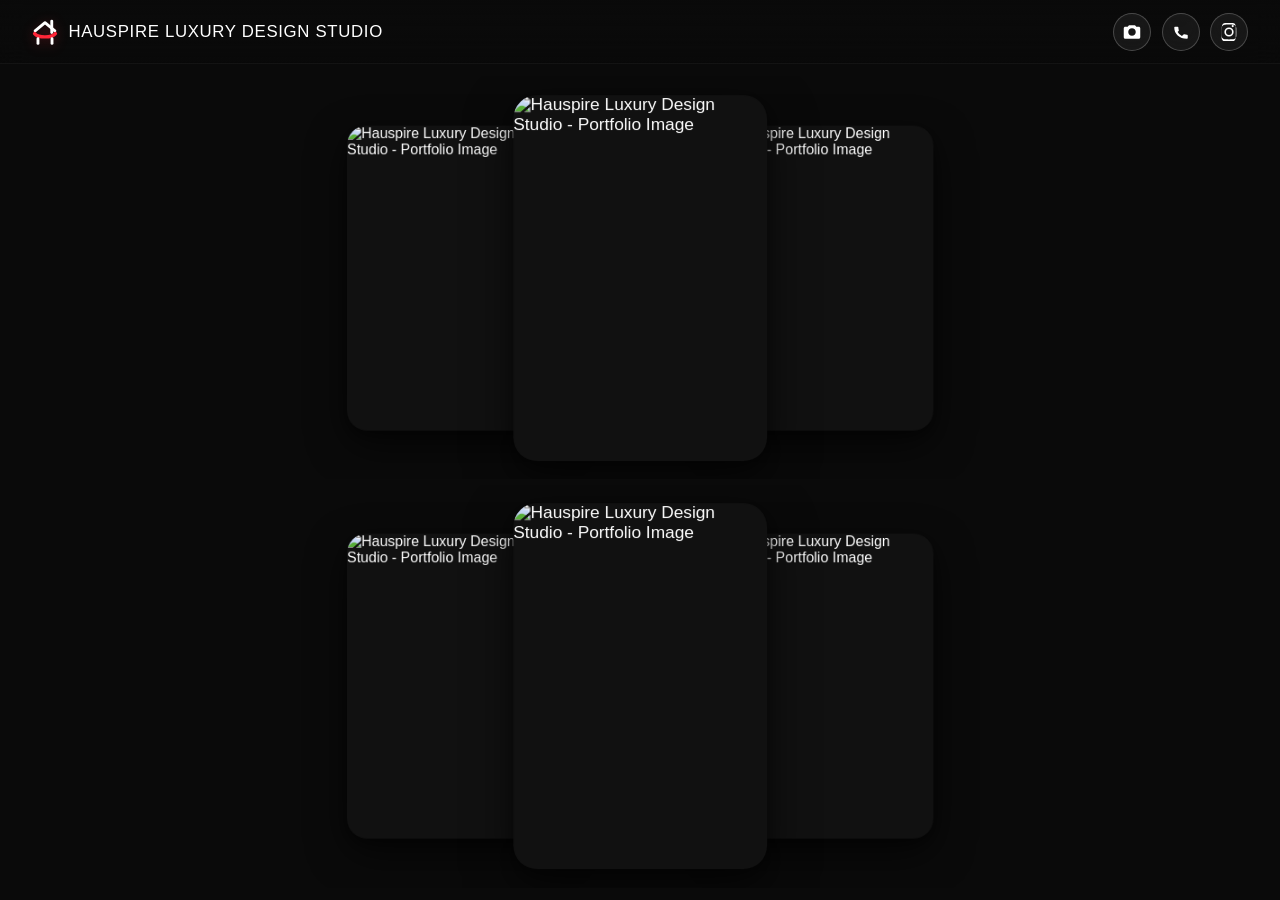
==== commit dfd7ef85: "Implement dual independent horizontal infinite carousels (Row 1: photos 1-6, Row 2: photos 7-14) wit" ====
--- a/photos.html
+++ b/photos.html
@@ -3,7 +3,7 @@
 
 <head>
     <meta charset="UTF-8">
-    <meta name="viewport" content="width=device-width, initial-scale=1.0">
+    <meta name="viewport" content="width=device-width, initial-scale=1.0, maximum-scale=1.0, user-scalable=no">
     <title>HAUSPIRE LUXURY DESIGN STUDIO | Visual Stories, Anytime</title>
     <meta name="description" content="Official portfolio of HAUSPIRE LUXURY DESIGN STUDIO. Visual Stories, Anytime.">
     <meta name="theme-color" content="#0a0a0a">
@@ -46,10 +46,20 @@
     </header>
 
     <main class="gallery-main">
-        <div id="gallery-viewport" class="gallery-viewport">
-            <div id="gallery-track" class="gallery-track">
-                <!-- 3-card rows will be dynamically injected here -->
-            </div>
+        <div class="gallery-dual-container">
+            <!-- Row 1: Photos 1 to 6 -->
+            <section class="carousel-section" id="section-row-1" aria-label="Portfolio Carousel Row 1 - Photos 1 to 6">
+                <div class="carousel-viewport" id="carousel-viewport-1">
+                    <div class="carousel-track" id="carousel-track-1"></div>
+                </div>
+            </section>
+
+            <!-- Row 2: Photos 7 to 14 -->
+            <section class="carousel-section" id="section-row-2" aria-label="Portfolio Carousel Row 2 - Photos 7 to 14">
+                <div class="carousel-viewport" id="carousel-viewport-2">
+                    <div class="carousel-track" id="carousel-track-2"></div>
+                </div>
+            </section>
         </div>
         <div id="loader" class="gallery-loader">Loading gallery...</div>
     </main>
--- a/photos-style.css
+++ b/photos-style.css
@@ -1,4 +1,4 @@
-/* ===== Hauspire Portfolio Gallery — Infinite 3-Card Layout ===== */
+/* ===== Hauspire Portfolio Gallery — 2 Horizontal Infinite Carousels ===== */
 
 :root {
     --bg-color: #0a0a0a;
@@ -31,7 +31,7 @@
 }
 
 body {
-    animation: pageIn 0.6s ease-out;
+    animation: pageIn 0.5s ease-out;
 }
 
 @keyframes pageIn {
@@ -143,114 +143,109 @@
     transform: scale(0.95);
 }
 
-/* ===== Gallery ===== */
+/* ===== Dual Carousel Gallery Main ===== */
 .gallery-main {
-    width: 100%;
-    height: 100vh;
-    position: relative;
-    background: var(--bg-color);
-}
-
-.gallery-viewport {
     position: fixed;
     top: var(--header-height);
     left: 0;
     right: 0;
     bottom: 0;
-    overflow-y: auto;
-    overflow-x: hidden;
-    -webkit-overflow-scrolling: touch;
-    scrollbar-width: none;
-    -ms-overflow-style: none;
+    width: 100%;
+    height: calc(100vh - var(--header-height));
+    height: calc(100dvh - var(--header-height));
+    overflow: hidden;
+    background: var(--bg-color);
+}
+
+.gallery-dual-container {
+    display: flex;
+    flex-direction: column;
+    width: 100%;
+    height: 100%;
+    justify-content: space-evenly;
+    align-items: center;
+    padding: 0.4rem 0;
     opacity: 0;
-    transition: opacity 0.6s cubic-bezier(0.33, 1, 0.68, 1);
-}
-
-.gallery-viewport.loaded {
+    transition: opacity 0.55s cubic-bezier(0.33, 1, 0.68, 1);
+}
+
+.gallery-dual-container.loaded {
     opacity: 1;
 }
 
-.gallery-viewport::-webkit-scrollbar {
-    display: none;
-}
-
-.gallery-track {
-    /* No padding — keeps set heights perfectly equal for infinite scroll */
-}
-
-.gallery-row {
-    display: flex;
-    align-items: center;
-    justify-content: center;
-    padding: 0.9rem 2.5rem;
-    will-change: transform, opacity;
-}
-
-.gallery-card {
+/* Individual Carousel Row Section */
+.carousel-section {
+    width: 100%;
+    height: 49%;
+    max-height: calc((100dvh - var(--header-height)) * 0.49);
     position: relative;
+    display: flex;
+    align-items: center;
+    justify-content: center;
+    overflow: hidden;
+}
+
+.carousel-viewport {
+    position: relative;
+    width: 100%;
+    height: 100%;
+    display: flex;
+    align-items: center;
+    justify-content: center;
+    overflow: hidden;
+    cursor: grab;
+    user-select: none;
+    -webkit-user-select: none;
+    touch-action: pan-y;
+}
+
+.carousel-viewport:active {
+    cursor: grabbing;
+}
+
+.carousel-track {
+    position: relative;
+    width: 100%;
+    height: 100%;
+    display: flex;
+    align-items: center;
+    justify-content: center;
+}
+
+/* Individual Cards with Overlapping Elevation */
+.carousel-card {
+    position: absolute;
+    top: 50%;
+    left: 50%;
+    height: 84%;
+    aspect-ratio: 9 / 13;
     border-radius: var(--card-radius);
     overflow: hidden;
+    background: #111111;
+    transform-origin: center center;
+    will-change: transform, opacity, z-index;
     cursor: pointer;
-    background: #0f0f0f;
-    flex-shrink: 0;
-    transition: transform 0.55s cubic-bezier(0.33, 1, 0.68, 1),
-                box-shadow 0.55s cubic-bezier(0.33, 1, 0.68, 1);
-}
-
-.gallery-card img {
+    box-shadow: 0 16px 44px rgba(0, 0, 0, 0.6),
+                0 4px 14px rgba(0, 0, 0, 0.35);
+    transition: box-shadow 0.35s ease;
+}
+
+.carousel-card img {
     width: 100%;
     height: 100%;
     object-fit: cover;
+    object-position: center;
     display: block;
-    transition: transform 0.6s cubic-bezier(0.33, 1, 0.68, 1),
-                filter 0.4s ease;
-}
-
-/* Side cards */
-.gallery-card.card-left,
-.gallery-card.card-right {
-    width: 28%;
-    aspect-ratio: 9 / 13;
-    z-index: 1;
-    box-shadow: 0 6px 20px rgba(0, 0, 0, 0.35);
-}
-
-/* Center card — larger, forward, overlapping */
-.gallery-card.card-center {
-    width: 36%;
-    aspect-ratio: 9 / 13;
-    z-index: 2;
-    margin-left: -3%;
-    margin-right: -3%;
-    transform: scale(1.08);
-    box-shadow: 0 18px 52px rgba(0, 0, 0, 0.55),
-                0 4px 14px rgba(0, 0, 0, 0.3);
-}
-
-/* Desktop hover interactions */
+    pointer-events: none;
+    user-select: none;
+    -webkit-user-drag: none;
+}
+
+/* Desktop Hover */
 @media (hover: hover) and (pointer: fine) {
-    .gallery-card.card-left:hover,
-    .gallery-card.card-right:hover {
-        transform: scale(1.04);
-        z-index: 3;
-        box-shadow: 0 14px 38px rgba(0, 0, 0, 0.5);
-    }
-
-    .gallery-card.card-left:hover img,
-    .gallery-card.card-right:hover img {
-        transform: scale(1.06);
-        filter: brightness(1.06);
-    }
-
-    .gallery-card.card-center:hover {
-        transform: scale(1.13);
-        box-shadow: 0 26px 68px rgba(0, 0, 0, 0.6),
-                    0 8px 20px rgba(0, 0, 0, 0.35);
-    }
-
-    .gallery-card.card-center:hover img {
-        transform: scale(1.05);
-        filter: brightness(1.06);
+    .carousel-card:hover {
+        box-shadow: 0 22px 56px rgba(0, 0, 0, 0.75),
+                    0 6px 18px rgba(0, 0, 0, 0.45);
     }
 }
 
@@ -364,25 +359,7 @@
     transform: scale(1.08);
 }
 
-/* ===== Responsive: Tablets ===== */
-@media (max-width: 1024px) {
-    .gallery-row {
-        padding: 0.7rem 1.5rem;
-    }
-
-    .gallery-card.card-left,
-    .gallery-card.card-right {
-        width: 27%;
-    }
-
-    .gallery-card.card-center {
-        width: 40%;
-        margin-left: -3%;
-        margin-right: -3%;
-    }
-}
-
-/* ===== Responsive: Mobile ≤ 768px ===== */
+/* ===== Responsive: Mobile Screens (<= 768px) ===== */
 @media (max-width: 768px) {
     .site-header {
         height: var(--header-height-mobile);
@@ -410,7 +387,6 @@
         height: 22px;
     }
 
-    /* Single line guarantee */
     .brand-name,
     .logo-text {
         font-size: clamp(0.64rem, 2.8vw, 0.95rem);
@@ -438,35 +414,28 @@
         height: 15px;
     }
 
-    /* Gallery — mobile */
-    .gallery-viewport {
+    .gallery-main {
         top: var(--header-height-mobile);
-    }
-
-    .gallery-row {
-        padding: 0.5rem 0.5rem;
-    }
-
-    .gallery-card {
+        height: calc(100vh - var(--header-height-mobile));
+        height: calc(100dvh - var(--header-height-mobile));
+    }
+
+    .gallery-dual-container {
+        padding: 0.2rem 0;
+    }
+
+    .carousel-section {
+        height: 49%;
+        max-height: calc((100dvh - var(--header-height-mobile)) * 0.49);
+    }
+
+    .carousel-card {
+        height: 86%;
         border-radius: var(--card-radius-mobile);
-    }
-
-    .gallery-card.card-left,
-    .gallery-card.card-right {
-        width: 27%;
-        box-shadow: 0 4px 14px rgba(0, 0, 0, 0.35);
-    }
-
-    .gallery-card.card-center {
-        width: 48%;
-        margin-left: -3%;
-        margin-right: -3%;
-        transform: scale(1.06);
-        box-shadow: 0 12px 36px rgba(0, 0, 0, 0.5),
-                    0 3px 10px rgba(0, 0, 0, 0.3);
-    }
-
-    /* Lightbox — mobile */
+        box-shadow: 0 10px 30px rgba(0, 0, 0, 0.6),
+                    0 3px 10px rgba(0, 0, 0, 0.35);
+    }
+
     .lightbox-img {
         max-width: 95%;
         max-height: 80vh;
@@ -486,7 +455,7 @@
     }
 }
 
-/* ===== Responsive: Small Mobile ≤ 390px ===== */
+/* ===== Responsive: Small Mobile (<= 390px) ===== */
 @media (max-width: 390px) {
     .site-header {
         padding: 0 0.65rem;
@@ -523,18 +492,7 @@
         height: 14px;
     }
 
-    .gallery-row {
-        padding: 0.4rem 0.35rem;
-    }
-
-    .gallery-card.card-left,
-    .gallery-card.card-right {
-        width: 28%;
-    }
-
-    .gallery-card.card-center {
-        width: 46%;
-        margin-left: -2.5%;
-        margin-right: -2.5%;
+    .carousel-card {
+        height: 88%;
     }
 }
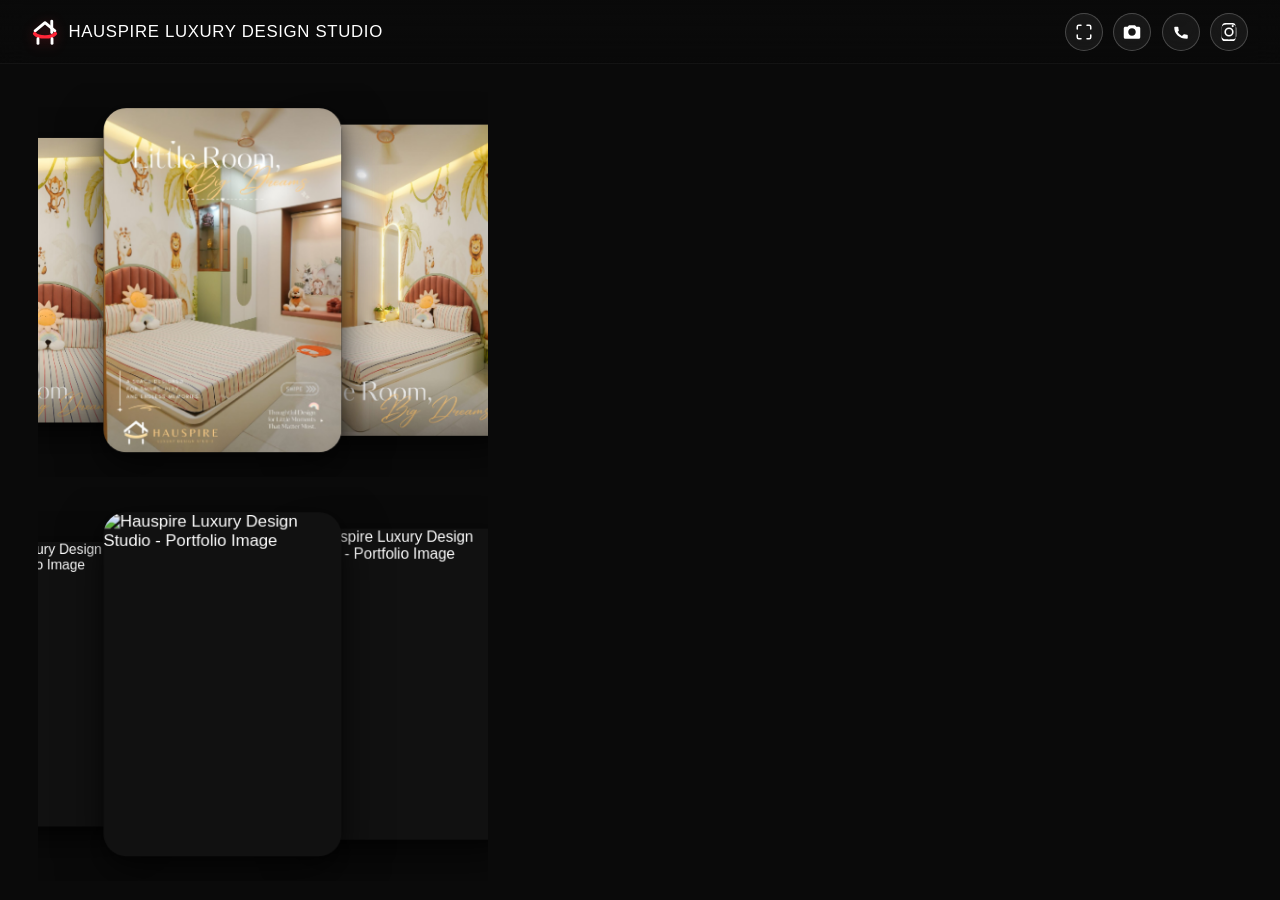
==== commit 84d95ff6: "Add desktop fullscreen toggle with dynamic icon state, smooth resize handling, and hidden on mobile" ====
--- a/photos.html
+++ b/photos.html
@@ -38,6 +38,10 @@
                 </a>
             </div>
             <nav class="header-nav">
+                <button id="fullscreen-btn" class="fullscreen-btn" aria-label="Toggle Fullscreen" title="Toggle Fullscreen">
+                    <svg class="fullscreen-icon-enter" width="18" height="18" viewBox="0 0 24 24" fill="none" stroke="currentColor" stroke-width="2" stroke-linecap="round" stroke-linejoin="round" aria-hidden="true"><path d="M8 3H5a2 2 0 0 0-2 2v3m18 0V5a2 2 0 0 0-2-2h-3m0 18h3a2 2 0 0 0 2-2v-3M3 16v3a2 2 0 0 0 2 2h3"/></svg>
+                    <svg class="fullscreen-icon-exit" width="18" height="18" viewBox="0 0 24 24" fill="none" stroke="currentColor" stroke-width="2" stroke-linecap="round" stroke-linejoin="round" aria-hidden="true"><path d="M8 3v3a2 2 0 0 1-2 2H3m18 0h-3a2 2 0 0 1-2-2V3m0 18v-3a2 2 0 0 1 2-2h3M3 16h3a2 2 0 0 1 2 2v3"/></svg>
+                </button>
                 <a href="index.html" class="nav-btn" aria-label="Video Reel Portfolio" title="Video Portfolio"><svg width="18" height="18" viewBox="0 0 24 24" fill="currentColor" aria-hidden="true"><path d="M21 5h-3.2l-1.8-2h-8L6.2 5H3c-1.1 0-2 .9-2 2v12c0 1.1.9 2 2 2h18c1.1 0 2-.9 2-2V7c0-1.1-.9-2-2-2zM12 17c-2.8 0-5-2.2-5-5s2.2-5 5-5 5 2.2 5 5-2.2 5-5 5z"/></svg></a>
                 <a href="tel:7666645800" class="contact-btn" aria-label="Call Hauspire" title="Call Us"><svg width="18" height="18" viewBox="0 0 24 24" fill="currentColor" aria-hidden="true"><path d="M6.62 10.79a15.05 15.05 0 006.59 6.59l2.2-2.2c.27-.27.67-.36 1.02-.24 1.12.37 2.33.57 3.57.57.55 0 1 .45 1 1V20c0 .55-.45 1-1 1C9.61 21 3 14.39 3 6c0-.55.45-1 1-1h3.5c.55 0 1 .45 1 1 0 1.24.2 2.45.57 3.57.11.35.03.74-.25 1.02l-2.2 2.2z"/></svg></a>
                 <a href="https://www.instagram.com/hauspiredesignstudio?utm_source=ig_web_button_share_sheet&igsh=ZDNlZDc0MzIxNw==" target="_blank" rel="noopener noreferrer" class="contact-btn" aria-label="Hauspire Instagram" title="Instagram"><svg width="18" height="18" viewBox="0 0 24 24" fill="currentColor" aria-hidden="true"><path d="M12 2.163c3.204 0 3.584.012 4.85.07 1.366.062 2.633.34 3.608 1.315.975.975 1.253 2.242 1.315 3.608.058 1.266.07 1.646.07 4.85s-.012 3.584-.07 4.85c-.062 1.366-.34 2.633-1.315 3.608-.975.975-2.242 1.253-3.608 1.315-1.266.058-1.646.07-4.85.07s-3.584-.012-4.85-.07c-1.366-.062-2.633-.34-3.608-1.315-.975-.975-1.253-2.242-1.315-3.608-.058-1.266-.07-1.646-.07-4.85s.012-3.584.07-4.85c.062-1.366.34-2.633 1.315-3.608.975-.975 2.242-1.253 3.608-1.315 1.266-.058 1.646-.07 4.85-.07zm0-2.163C8.736 0 8.332.012 7.052.07 5.777.127 4.658.363 3.757 1.264c-.902.902-1.138 2.02-1.194 3.295C2.012 5.736 2 6.14 2 9.404v5.192c0 3.264.012 3.668.07 4.948.056 1.275.292 2.393 1.194 3.295.902.902 2.02 1.138 3.295 1.194 1.28.058 1.684.07 4.948.07s3.668-.012 4.948-.07c1.275-.056 2.393-.292 3.295-1.194.902-.902 1.138-2.02 1.194-3.295.058-1.28.07-1.684.07-4.948V9.404c0-3.264-.012-3.668-.07-4.948-.056-1.275-.292-2.393-1.194-3.295-.902-.902-2.02-1.138-3.295-1.194C15.668.012 15.264 0 12 0zM12 5.838a6.162 6.162 0 100 12.324 6.162 6.162 0 000-12.324zm0 10.162a3.999 3.999 0 110-7.998 3.999 3.999 0 010 7.998zm6.406-11.845a1.44 1.44 0 11-2.881 0 1.44 1.44 0 012.881 0z"/></svg></a>
--- a/photos-style.css
+++ b/photos-style.css
@@ -112,7 +112,8 @@
 }
 
 .nav-btn,
-.contact-btn {
+.contact-btn,
+.fullscreen-btn {
     text-decoration: none;
     color: var(--text-color);
     width: 38px;
@@ -128,10 +129,13 @@
     transition: all var(--transition-speed) ease;
     cursor: pointer;
     flex-shrink: 0;
+    padding: 0;
+    outline: none;
 }
 
 .nav-btn:hover,
-.contact-btn:hover {
+.contact-btn:hover,
+.fullscreen-btn:hover {
     background-color: rgba(255, 255, 255, 0.16);
     border-color: rgba(255, 255, 255, 0.8);
     transform: translateY(-1px);
@@ -139,8 +143,22 @@
 }
 
 .nav-btn:active,
-.contact-btn:active {
+.contact-btn:active,
+.fullscreen-btn:active {
     transform: scale(0.95);
+}
+
+/* Fullscreen toggle icon states */
+.fullscreen-btn .fullscreen-icon-exit {
+    display: none;
+}
+
+.fullscreen-btn.is-fullscreen .fullscreen-icon-enter {
+    display: none;
+}
+
+.fullscreen-btn.is-fullscreen .fullscreen-icon-exit {
+    display: block;
 }
 
 /* ===== Dual Carousel Gallery Main ===== */
@@ -157,14 +175,15 @@
     background: var(--bg-color);
 }
 
+/* Desktop/Laptop Layout: Positions Row 1 in upper-left and Row 2 in lower-left */
 .gallery-dual-container {
     display: flex;
     flex-direction: column;
     width: 100%;
     height: 100%;
     justify-content: space-evenly;
-    align-items: center;
-    padding: 0.4rem 0;
+    align-items: flex-start;
+    padding: 0.5rem 0;
     opacity: 0;
     transition: opacity 0.55s cubic-bezier(0.33, 1, 0.68, 1);
 }
@@ -173,11 +192,14 @@
     opacity: 1;
 }
 
-/* Individual Carousel Row Section */
+/* Desktop Carousel Section: positioned in the upper-left and lower-left areas (matching reference white boxes) */
 .carousel-section {
-    width: 100%;
-    height: 49%;
-    max-height: calc((100dvh - var(--header-height)) * 0.49);
+    width: min(36vw, 450px);
+    max-width: 480px;
+    min-width: 320px;
+    height: 48%;
+    max-height: calc((100dvh - var(--header-height)) * 0.48);
+    margin-left: clamp(1.2rem, 3vw, 2.5rem);
     position: relative;
     display: flex;
     align-items: center;
@@ -359,7 +381,7 @@
     transform: scale(1.08);
 }
 
-/* ===== Responsive: Mobile Screens (<= 768px) ===== */
+/* ===== Responsive: Mobile Screens (<= 768px) - 100% UNCHANGED ===== */
 @media (max-width: 768px) {
     .site-header {
         height: var(--header-height-mobile);
@@ -387,6 +409,7 @@
         height: 22px;
     }
 
+    /* Single line guarantee */
     .brand-name,
     .logo-text {
         font-size: clamp(0.64rem, 2.8vw, 0.95rem);
@@ -402,6 +425,10 @@
         flex-shrink: 0;
     }
 
+    .fullscreen-btn {
+        display: none !important;
+    }
+
     .nav-btn,
     .contact-btn {
         width: 33px;
@@ -421,10 +448,15 @@
     }
 
     .gallery-dual-container {
+        align-items: center;
         padding: 0.2rem 0;
     }
 
     .carousel-section {
+        width: 100%;
+        max-width: 100%;
+        min-width: 0;
+        margin-left: 0;
         height: 49%;
         max-height: calc((100dvh - var(--header-height-mobile)) * 0.49);
     }
@@ -455,7 +487,7 @@
     }
 }
 
-/* ===== Responsive: Small Mobile (<= 390px) ===== */
+/* ===== Responsive: Small Mobile (<= 390px) - 100% UNCHANGED ===== */
 @media (max-width: 390px) {
     .site-header {
         padding: 0 0.65rem;
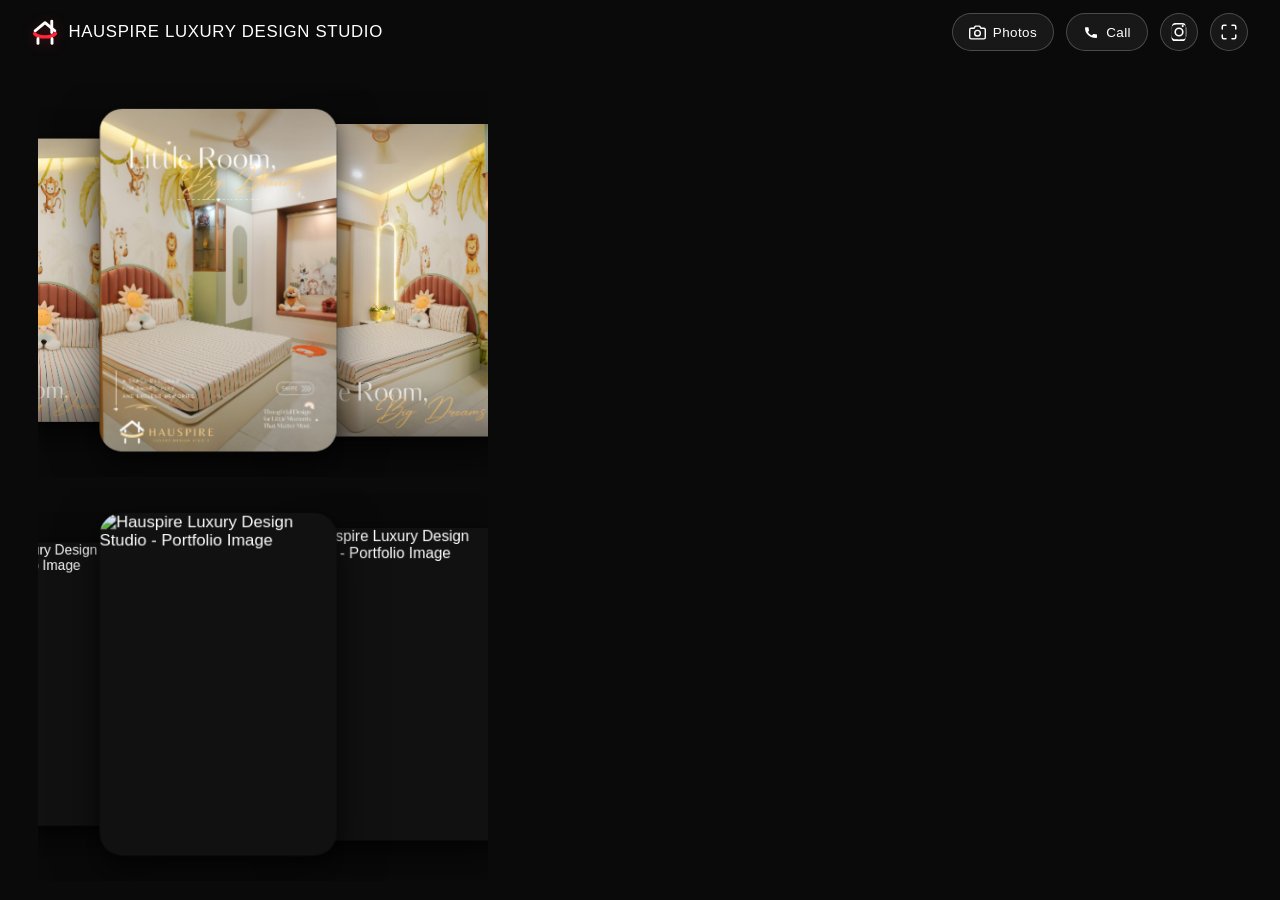
==== commit 891e78df: "Update desktop header with exact 4 actions (Photos, Call, Instagram, Fullscreen) and completely remo" ====
--- a/photos.html
+++ b/photos.html
@@ -38,13 +38,21 @@
                 </a>
             </div>
             <nav class="header-nav">
-                <button id="fullscreen-btn" class="fullscreen-btn" aria-label="Toggle Fullscreen" title="Toggle Fullscreen">
+                <a href="photos.html" class="header-btn nav-btn" aria-label="Photos Portfolio" title="Photos">
+                    <svg width="17" height="17" viewBox="0 0 24 24" fill="none" stroke="currentColor" stroke-width="2" stroke-linecap="round" stroke-linejoin="round" aria-hidden="true"><path d="M23 19a2 2 0 0 1-2 2H3a2 2 0 0 1-2-2V8a2 2 0 0 1 2-2h4l2-3h6l2 3h4a2 2 0 0 1 2 2z"/><circle cx="12" cy="13" r="4"/></svg>
+                    <span class="btn-text">Photos</span>
+                </a>
+                <a href="tel:7666645800" class="header-btn contact-btn" aria-label="Call Hauspire" title="Call">
+                    <svg width="16" height="16" viewBox="0 0 24 24" fill="currentColor" aria-hidden="true"><path d="M6.62 10.79a15.05 15.05 0 006.59 6.59l2.2-2.2c.27-.27.67-.36 1.02-.24 1.12.37 2.33.57 3.57.57.55 0 1 .45 1 1V20c0 .55-.45 1-1 1C9.61 21 3 14.39 3 6c0-.55.45-1 1-1h3.5c.55 0 1 .45 1 1 0 1.24.2 2.45.57 3.57.11.35.03.74-.25 1.02l-2.2 2.2z"/></svg>
+                    <span class="btn-text">Call</span>
+                </a>
+                <a href="https://www.instagram.com/hauspiredesignstudio?utm_source=ig_web_button_share_sheet&igsh=ZDNlZDc0MzIxNw==" target="_blank" rel="noopener noreferrer" class="header-btn contact-btn icon-only" aria-label="Hauspire Instagram" title="Instagram">
+                    <svg width="18" height="18" viewBox="0 0 24 24" fill="currentColor" aria-hidden="true"><path d="M12 2.163c3.204 0 3.584.012 4.85.07 1.366.062 2.633.34 3.608 1.315.975.975 1.253 2.242 1.315 3.608.058 1.266.07 1.646.07 4.85s-.012 3.584-.07 4.85c-.062 1.366-.34 2.633-1.315 3.608-.975.975-2.242 1.253-3.608 1.315-1.266.058-1.646.07-4.85.07s-3.584-.012-4.85-.07c-1.366-.062-2.633-.34-3.608-1.315-.975-.975-1.253-2.242-1.315-3.608-.058-1.266-.07-1.646-.07-4.85s.012-3.584.07-4.85c.062-1.366.34-2.633 1.315-3.608.975-.975 2.242-1.253 3.608-1.315 1.266-.058 1.646-.07 4.85-.07zm0-2.163C8.736 0 8.332.012 7.052.07 5.777.127 4.658.363 3.757 1.264c-.902.902-1.138 2.02-1.194 3.295C2.012 5.736 2 6.14 2 9.404v5.192c0 3.264.012 3.668.07 4.948.056 1.275.292 2.393 1.194 3.295.902.902 2.02 1.138 3.295 1.194 1.28.058 1.684.07 4.948.07s3.668-.012 4.948-.07c1.275-.056 2.393-.292 3.295-1.194.902-.902 1.138-2.02 1.194-3.295.058-1.28.07-1.684.07-4.948V9.404c0-3.264-.012-3.668-.07-4.948-.056-1.275-.292-2.393-1.194-3.295-.902-.902-2.02-1.138-3.295-1.194C15.668.012 15.264 0 12 0zM12 5.838a6.162 6.162 0 100 12.324 6.162 6.162 0 000-12.324zm0 10.162a3.999 3.999 0 110-7.998 3.999 3.999 0 010 7.998zm6.406-11.845a1.44 1.44 0 11-2.881 0 1.44 1.44 0 012.881 0z"/></svg>
+                </a>
+                <button id="fullscreen-btn" class="header-btn fullscreen-btn icon-only" aria-label="Toggle Fullscreen" title="Toggle Fullscreen">
                     <svg class="fullscreen-icon-enter" width="18" height="18" viewBox="0 0 24 24" fill="none" stroke="currentColor" stroke-width="2" stroke-linecap="round" stroke-linejoin="round" aria-hidden="true"><path d="M8 3H5a2 2 0 0 0-2 2v3m18 0V5a2 2 0 0 0-2-2h-3m0 18h3a2 2 0 0 0 2-2v-3M3 16v3a2 2 0 0 0 2 2h3"/></svg>
                     <svg class="fullscreen-icon-exit" width="18" height="18" viewBox="0 0 24 24" fill="none" stroke="currentColor" stroke-width="2" stroke-linecap="round" stroke-linejoin="round" aria-hidden="true"><path d="M8 3v3a2 2 0 0 1-2 2H3m18 0h-3a2 2 0 0 1-2-2V3m0 18v-3a2 2 0 0 1 2-2h3M3 16h3a2 2 0 0 1 2 2v3"/></svg>
                 </button>
-                <a href="index.html" class="nav-btn" aria-label="Video Reel Portfolio" title="Video Portfolio"><svg width="18" height="18" viewBox="0 0 24 24" fill="currentColor" aria-hidden="true"><path d="M21 5h-3.2l-1.8-2h-8L6.2 5H3c-1.1 0-2 .9-2 2v12c0 1.1.9 2 2 2h18c1.1 0 2-.9 2-2V7c0-1.1-.9-2-2-2zM12 17c-2.8 0-5-2.2-5-5s2.2-5 5-5 5 2.2 5 5-2.2 5-5 5z"/></svg></a>
-                <a href="tel:7666645800" class="contact-btn" aria-label="Call Hauspire" title="Call Us"><svg width="18" height="18" viewBox="0 0 24 24" fill="currentColor" aria-hidden="true"><path d="M6.62 10.79a15.05 15.05 0 006.59 6.59l2.2-2.2c.27-.27.67-.36 1.02-.24 1.12.37 2.33.57 3.57.57.55 0 1 .45 1 1V20c0 .55-.45 1-1 1C9.61 21 3 14.39 3 6c0-.55.45-1 1-1h3.5c.55 0 1 .45 1 1 0 1.24.2 2.45.57 3.57.11.35.03.74-.25 1.02l-2.2 2.2z"/></svg></a>
-                <a href="https://www.instagram.com/hauspiredesignstudio?utm_source=ig_web_button_share_sheet&igsh=ZDNlZDc0MzIxNw==" target="_blank" rel="noopener noreferrer" class="contact-btn" aria-label="Hauspire Instagram" title="Instagram"><svg width="18" height="18" viewBox="0 0 24 24" fill="currentColor" aria-hidden="true"><path d="M12 2.163c3.204 0 3.584.012 4.85.07 1.366.062 2.633.34 3.608 1.315.975.975 1.253 2.242 1.315 3.608.058 1.266.07 1.646.07 4.85s-.012 3.584-.07 4.85c-.062 1.366-.34 2.633-1.315 3.608-.975.975-2.242 1.253-3.608 1.315-1.266.058-1.646.07-4.85.07s-3.584-.012-4.85-.07c-1.366-.062-2.633-.34-3.608-1.315-.975-.975-1.253-2.242-1.315-3.608-.058-1.266-.07-1.646-.07-4.85s.012-3.584.07-4.85c.062-1.366.34-2.633 1.315-3.608.975-.975 2.242-1.253 3.608-1.315 1.266-.058 1.646-.07 4.85-.07zm0-2.163C8.736 0 8.332.012 7.052.07 5.777.127 4.658.363 3.757 1.264c-.902.902-1.138 2.02-1.194 3.295C2.012 5.736 2 6.14 2 9.404v5.192c0 3.264.012 3.668.07 4.948.056 1.275.292 2.393 1.194 3.295.902.902 2.02 1.138 3.295 1.194 1.28.058 1.684.07 4.948.07s3.668-.012 4.948-.07c1.275-.056 2.393-.292 3.295-1.194.902-.902 1.138-2.02 1.194-3.295.058-1.28.07-1.684.07-4.948V9.404c0-3.264-.012-3.668-.07-4.948-.056-1.275-.292-2.393-1.194-3.295-.902-.902-2.02-1.138-3.295-1.194C15.668.012 15.264 0 12 0zM12 5.838a6.162 6.162 0 100 12.324 6.162 6.162 0 000-12.324zm0 10.162a3.999 3.999 0 110-7.998 3.999 3.999 0 010 7.998zm6.406-11.845a1.44 1.44 0 11-2.881 0 1.44 1.44 0 012.881 0z"/></svg></a>
             </nav>
         </div>
     </header>
--- a/photos-style.css
+++ b/photos-style.css
@@ -47,13 +47,15 @@
     width: 100%;
     max-width: 100vw;
     z-index: 100;
-    background: linear-gradient(to bottom, rgba(10, 10, 10, 0.94) 0%, rgba(10, 10, 10, 0.6) 60%, transparent 100%);
-    backdrop-filter: blur(14px);
-    -webkit-backdrop-filter: blur(14px);
+    background: transparent;
+    backdrop-filter: none;
+    -webkit-backdrop-filter: none;
     pointer-events: none;
     padding: 0 2rem;
     height: var(--header-height);
-    border-bottom: 1px solid rgba(255, 255, 255, 0.04);
+    border: none;
+    border-bottom: none;
+    box-shadow: none;
 }
 
 .header-content {
@@ -105,47 +107,56 @@
 
 .header-nav {
     display: flex;
-    gap: 0.65rem;
+    gap: 0.75rem;
     align-items: center;
     pointer-events: auto;
     flex-shrink: 0;
 }
 
-.nav-btn,
-.contact-btn,
-.fullscreen-btn {
+.header-btn {
     text-decoration: none;
     color: var(--text-color);
-    width: 38px;
+    display: inline-flex;
+    align-items: center;
+    justify-content: center;
+    gap: 0.45rem;
+    padding: 0 1rem;
     height: 38px;
-    display: inline-flex;
-    align-items: center;
-    justify-content: center;
-    border-radius: 50%;
+    border-radius: 20px;
     border: 1px solid rgba(255, 255, 255, 0.22);
     background: rgba(255, 255, 255, 0.06);
     backdrop-filter: blur(8px);
     -webkit-backdrop-filter: blur(8px);
+    font-size: 0.84rem;
+    font-weight: 500;
+    letter-spacing: 0.03em;
     transition: all var(--transition-speed) ease;
     cursor: pointer;
     flex-shrink: 0;
+    outline: none;
+    box-sizing: border-box;
+}
+
+.header-btn.icon-only {
+    width: 38px;
     padding: 0;
-    outline: none;
-}
-
-.nav-btn:hover,
-.contact-btn:hover,
-.fullscreen-btn:hover {
+    border-radius: 50%;
+}
+
+.header-btn:hover {
     background-color: rgba(255, 255, 255, 0.16);
     border-color: rgba(255, 255, 255, 0.8);
     transform: translateY(-1px);
     box-shadow: 0 4px 12px rgba(0, 0, 0, 0.4);
-}
-
-.nav-btn:active,
-.contact-btn:active,
-.fullscreen-btn:active {
+    color: #ffffff;
+}
+
+.header-btn:active {
     transform: scale(0.95);
+}
+
+.header-btn svg {
+    flex-shrink: 0;
 }
 
 /* Fullscreen toggle icon states */
@@ -429,14 +440,19 @@
         display: none !important;
     }
 
-    .nav-btn,
-    .contact-btn {
+    .header-btn {
         width: 33px;
         height: 33px;
-    }
-
-    .nav-btn svg,
-    .contact-btn svg {
+        padding: 0;
+        border-radius: 50%;
+        gap: 0;
+    }
+
+    .header-btn .btn-text {
+        display: none;
+    }
+
+    .header-btn svg {
         width: 15px;
         height: 15px;
     }
@@ -512,14 +528,12 @@
         gap: 0.3rem;
     }
 
-    .nav-btn,
-    .contact-btn {
+    .header-btn {
         width: 30px;
         height: 30px;
     }
 
-    .nav-btn svg,
-    .contact-btn svg {
+    .header-btn svg {
         width: 14px;
         height: 14px;
     }
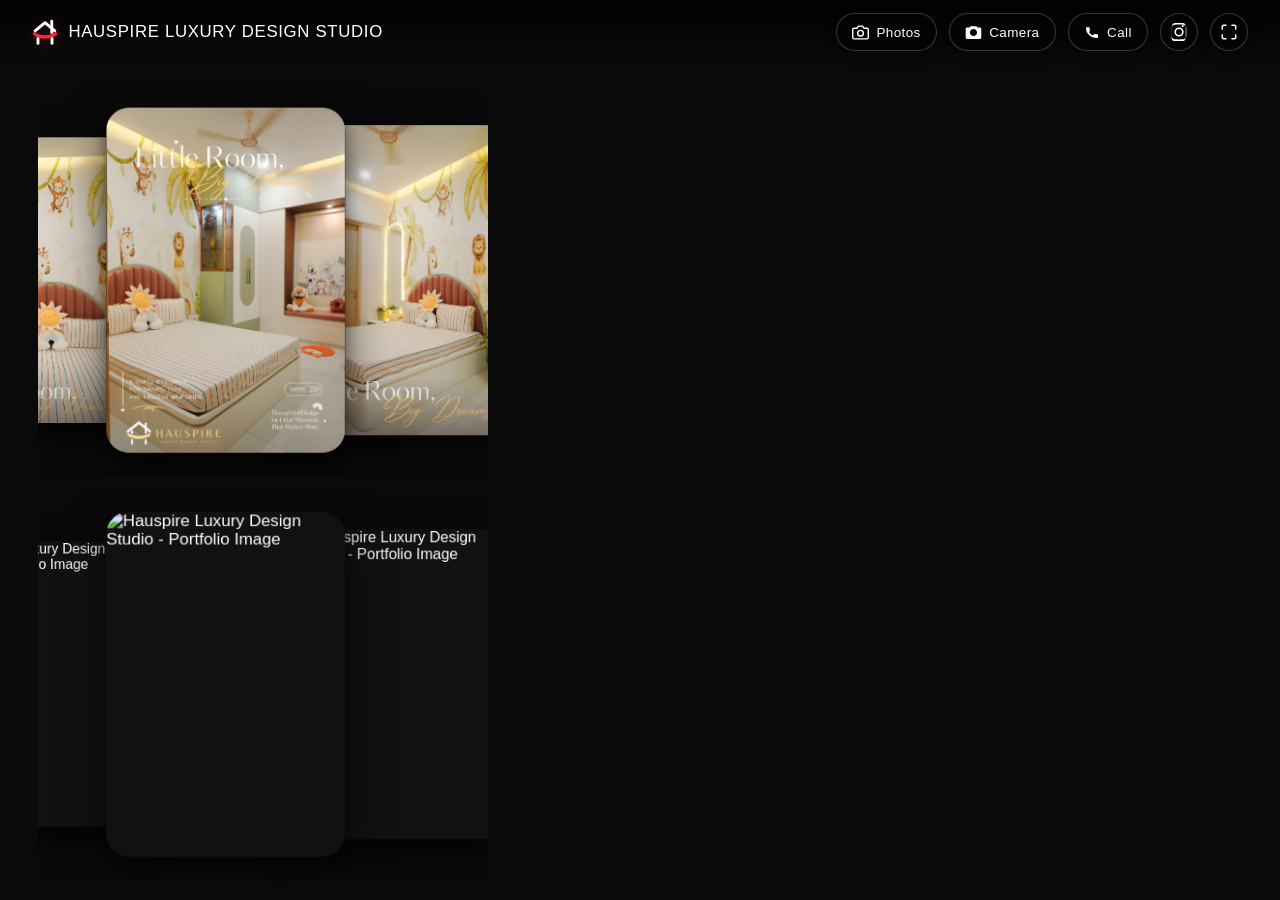
==== commit cfe807c1: "Refine desktop header: include Photos, Camera, Call, Instagram, Fullscreen with subtle cinematic top" ====
--- a/photos.html
+++ b/photos.html
@@ -41,6 +41,10 @@
                 <a href="photos.html" class="header-btn nav-btn" aria-label="Photos Portfolio" title="Photos">
                     <svg width="17" height="17" viewBox="0 0 24 24" fill="none" stroke="currentColor" stroke-width="2" stroke-linecap="round" stroke-linejoin="round" aria-hidden="true"><path d="M23 19a2 2 0 0 1-2 2H3a2 2 0 0 1-2-2V8a2 2 0 0 1 2-2h4l2-3h6l2 3h4a2 2 0 0 1 2 2z"/><circle cx="12" cy="13" r="4"/></svg>
                     <span class="btn-text">Photos</span>
+                </a>
+                <a href="index.html" class="header-btn nav-btn" aria-label="Video Reel Portfolio" title="Camera">
+                    <svg width="17" height="17" viewBox="0 0 24 24" fill="currentColor" aria-hidden="true"><path d="M21 5h-3.2l-1.8-2h-8L6.2 5H3c-1.1 0-2 .9-2 2v12c0 1.1.9 2 2 2h18c1.1 0 2-.9 2-2V7c0-1.1-.9-2-2-2zM12 17c-2.8 0-5-2.2-5-5s2.2-5 5-5 5 2.2 5 5-2.2 5-5 5z"/></svg>
+                    <span class="btn-text">Camera</span>
                 </a>
                 <a href="tel:7666645800" class="header-btn contact-btn" aria-label="Call Hauspire" title="Call">
                     <svg width="16" height="16" viewBox="0 0 24 24" fill="currentColor" aria-hidden="true"><path d="M6.62 10.79a15.05 15.05 0 006.59 6.59l2.2-2.2c.27-.27.67-.36 1.02-.24 1.12.37 2.33.57 3.57.57.55 0 1 .45 1 1V20c0 .55-.45 1-1 1C9.61 21 3 14.39 3 6c0-.55.45-1 1-1h3.5c.55 0 1 .45 1 1 0 1.24.2 2.45.57 3.57.11.35.03.74-.25 1.02l-2.2 2.2z"/></svg>
--- a/photos-style.css
+++ b/photos-style.css
@@ -47,7 +47,7 @@
     width: 100%;
     max-width: 100vw;
     z-index: 100;
-    background: transparent;
+    background: linear-gradient(to bottom, rgba(0, 0, 0, 0.75) 0%, rgba(0, 0, 0, 0.40) 50%, rgba(0, 0, 0, 0.12) 80%, transparent 100%);
     backdrop-filter: none;
     -webkit-backdrop-filter: none;
     pointer-events: none;
@@ -103,6 +103,7 @@
     font-size: 1.05rem;
     white-space: nowrap;
     text-transform: uppercase;
+    text-shadow: 0 2px 8px rgba(0, 0, 0, 0.9);
 }
 
 .header-nav {
@@ -120,16 +121,17 @@
     align-items: center;
     justify-content: center;
     gap: 0.45rem;
-    padding: 0 1rem;
+    padding: 0 0.95rem;
     height: 38px;
     border-radius: 20px;
     border: 1px solid rgba(255, 255, 255, 0.22);
-    background: rgba(255, 255, 255, 0.06);
+    background: rgba(0, 0, 0, 0.35);
     backdrop-filter: blur(8px);
     -webkit-backdrop-filter: blur(8px);
     font-size: 0.84rem;
     font-weight: 500;
     letter-spacing: 0.03em;
+    box-shadow: 0 4px 14px rgba(0, 0, 0, 0.35);
     transition: all var(--transition-speed) ease;
     cursor: pointer;
     flex-shrink: 0;
@@ -147,7 +149,7 @@
     background-color: rgba(255, 255, 255, 0.16);
     border-color: rgba(255, 255, 255, 0.8);
     transform: translateY(-1px);
-    box-shadow: 0 4px 12px rgba(0, 0, 0, 0.4);
+    box-shadow: 0 6px 18px rgba(0, 0, 0, 0.5);
     color: #ffffff;
 }
 
